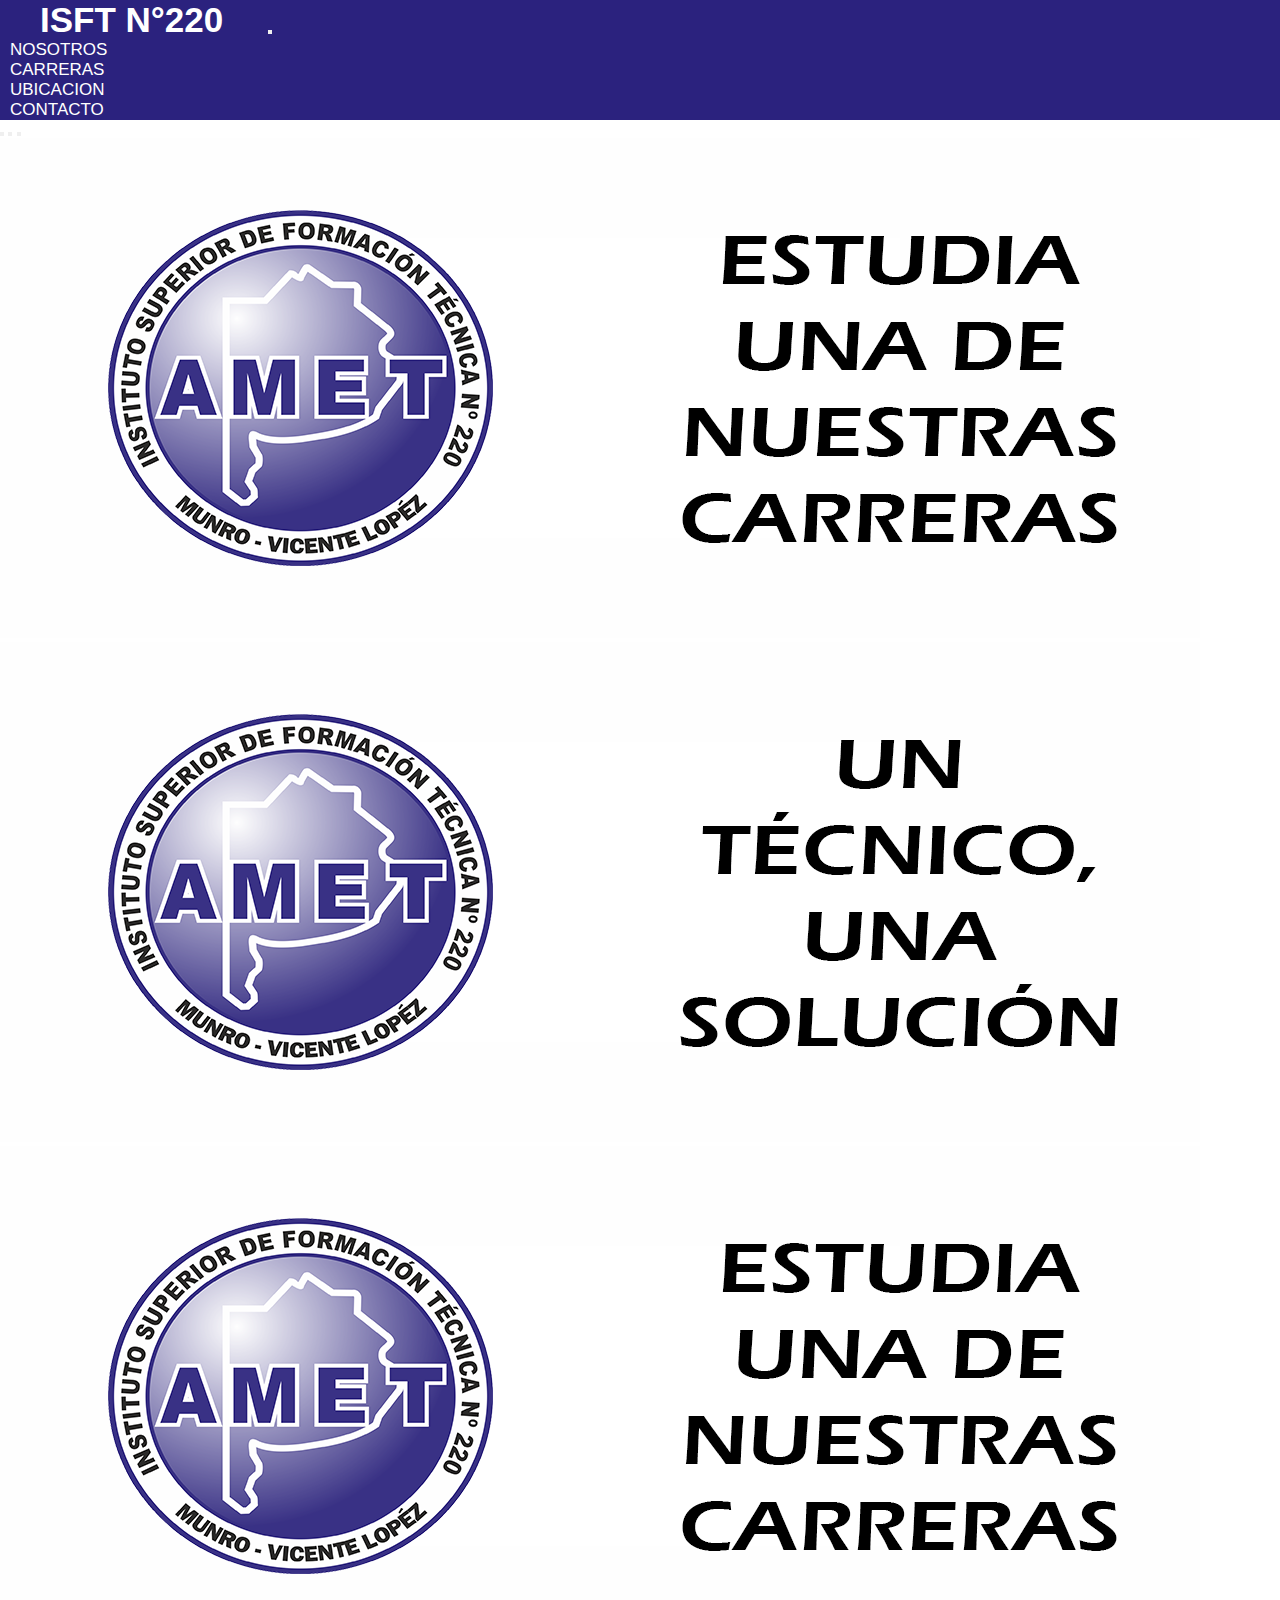
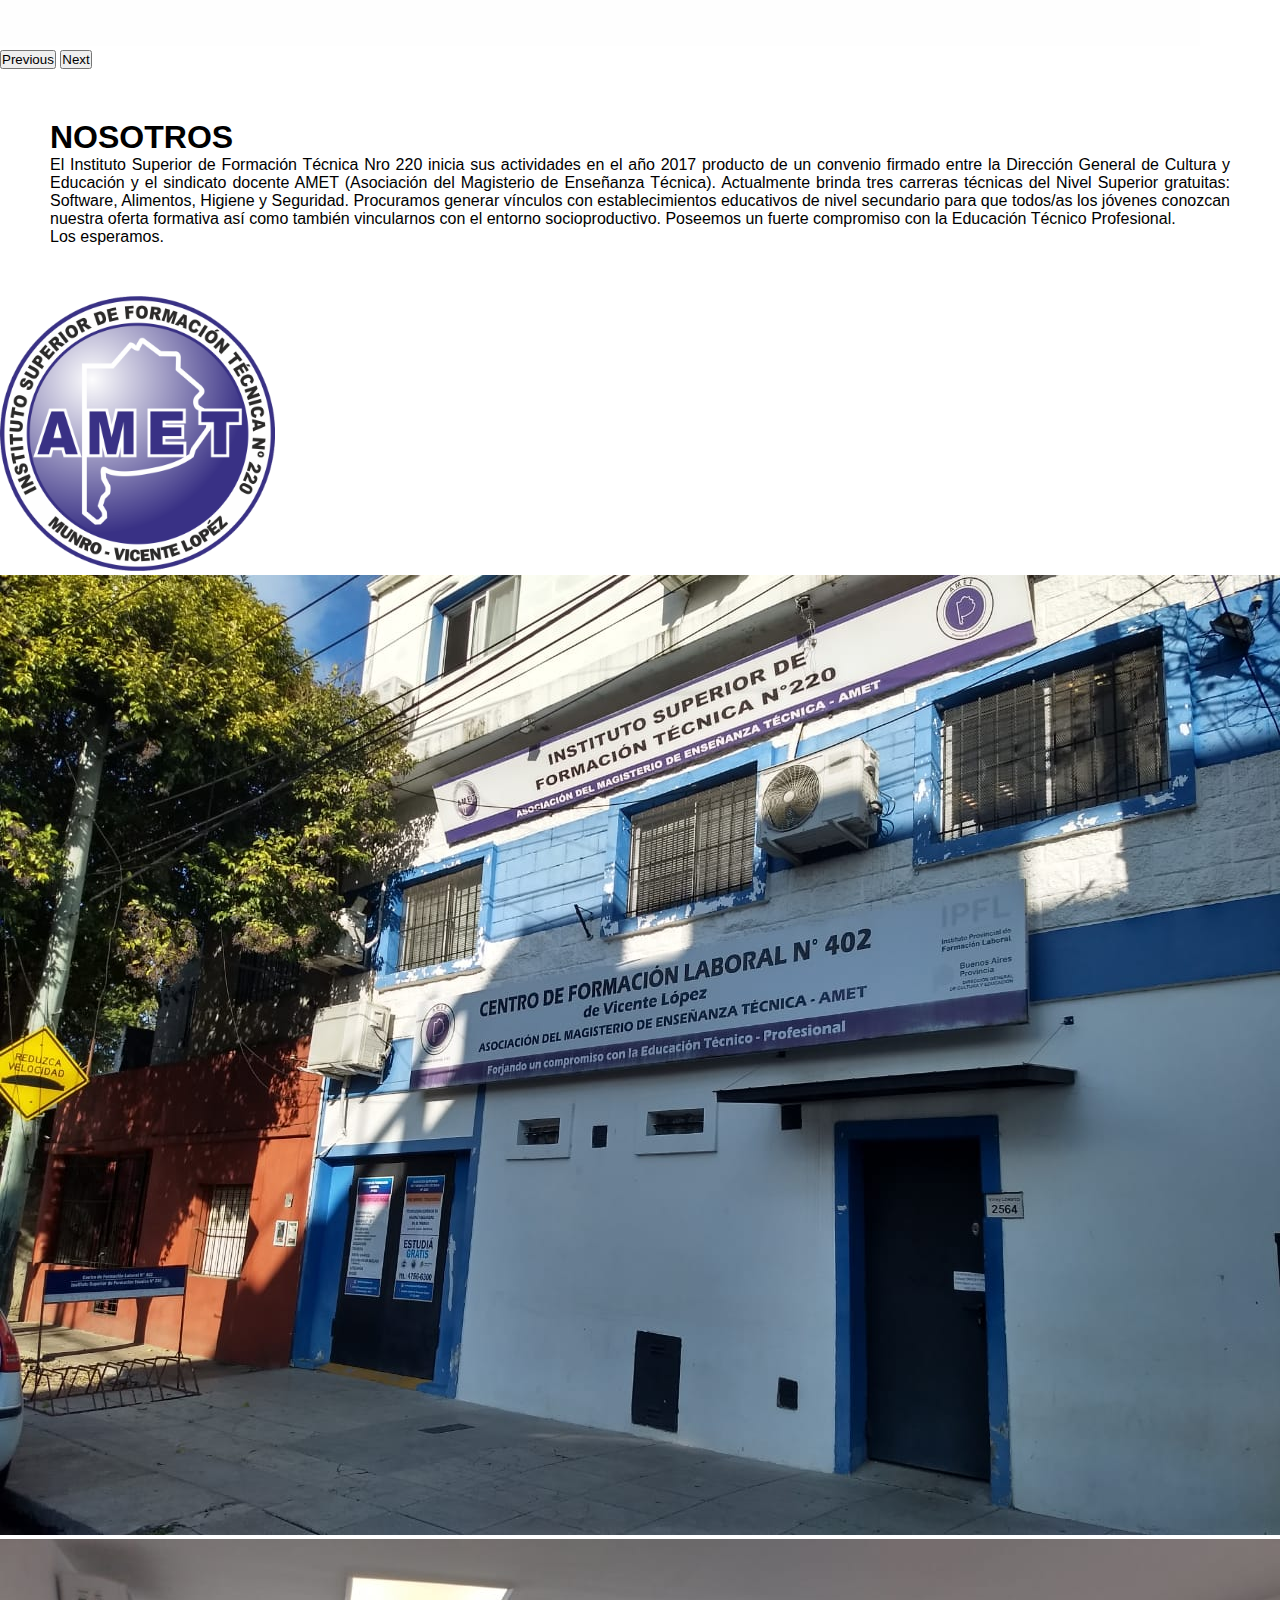
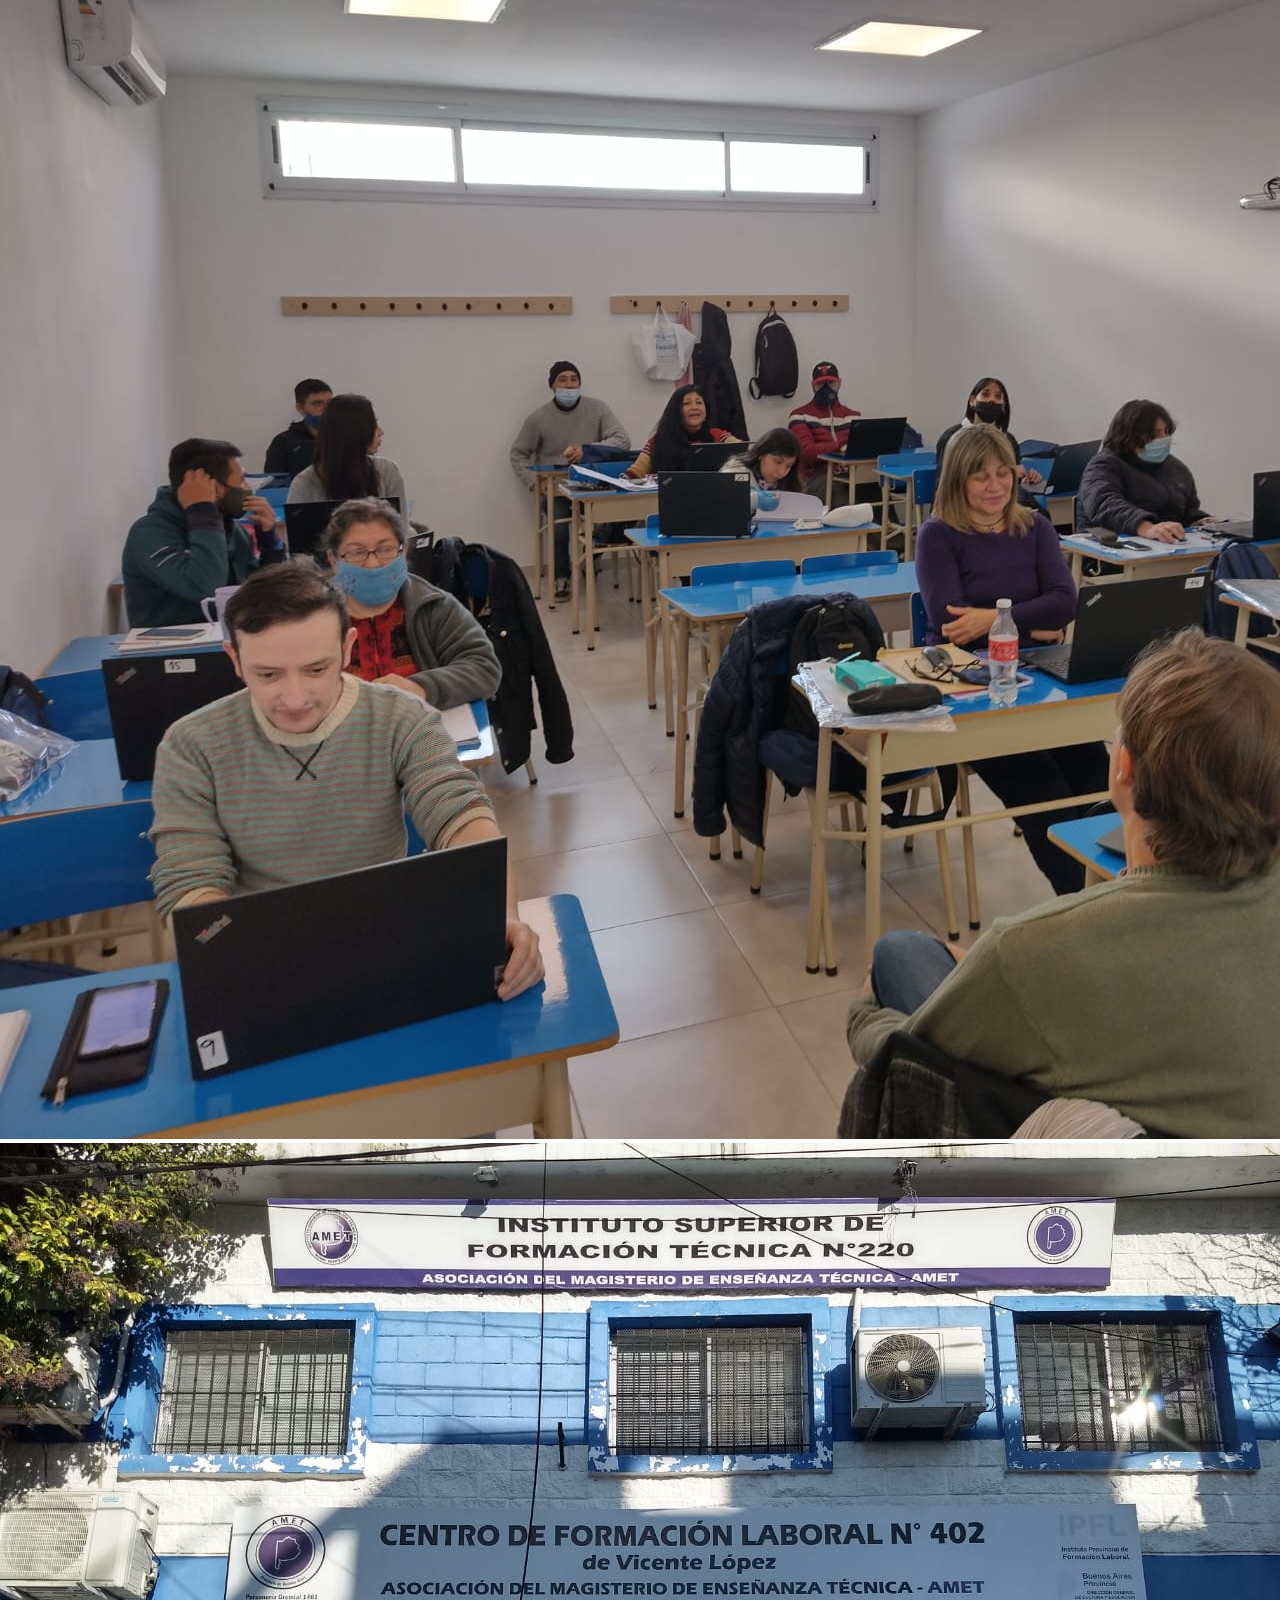
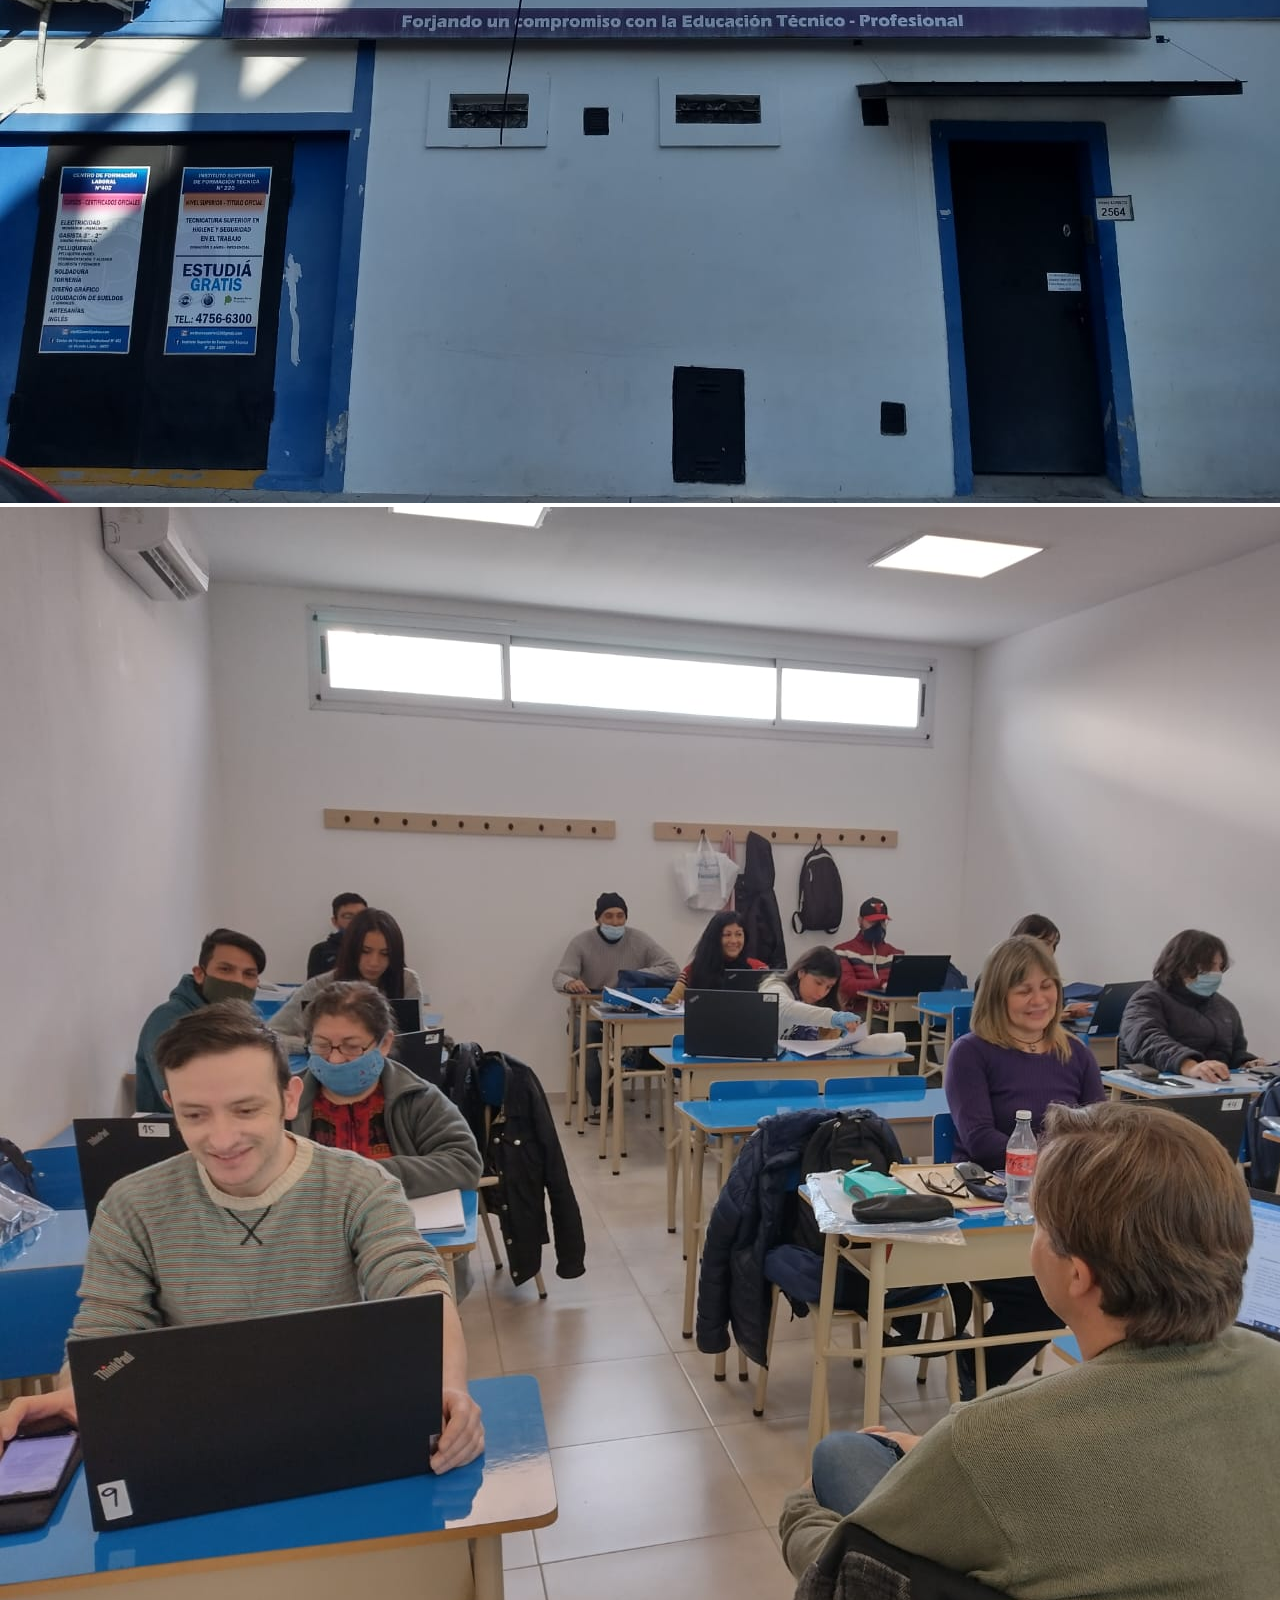
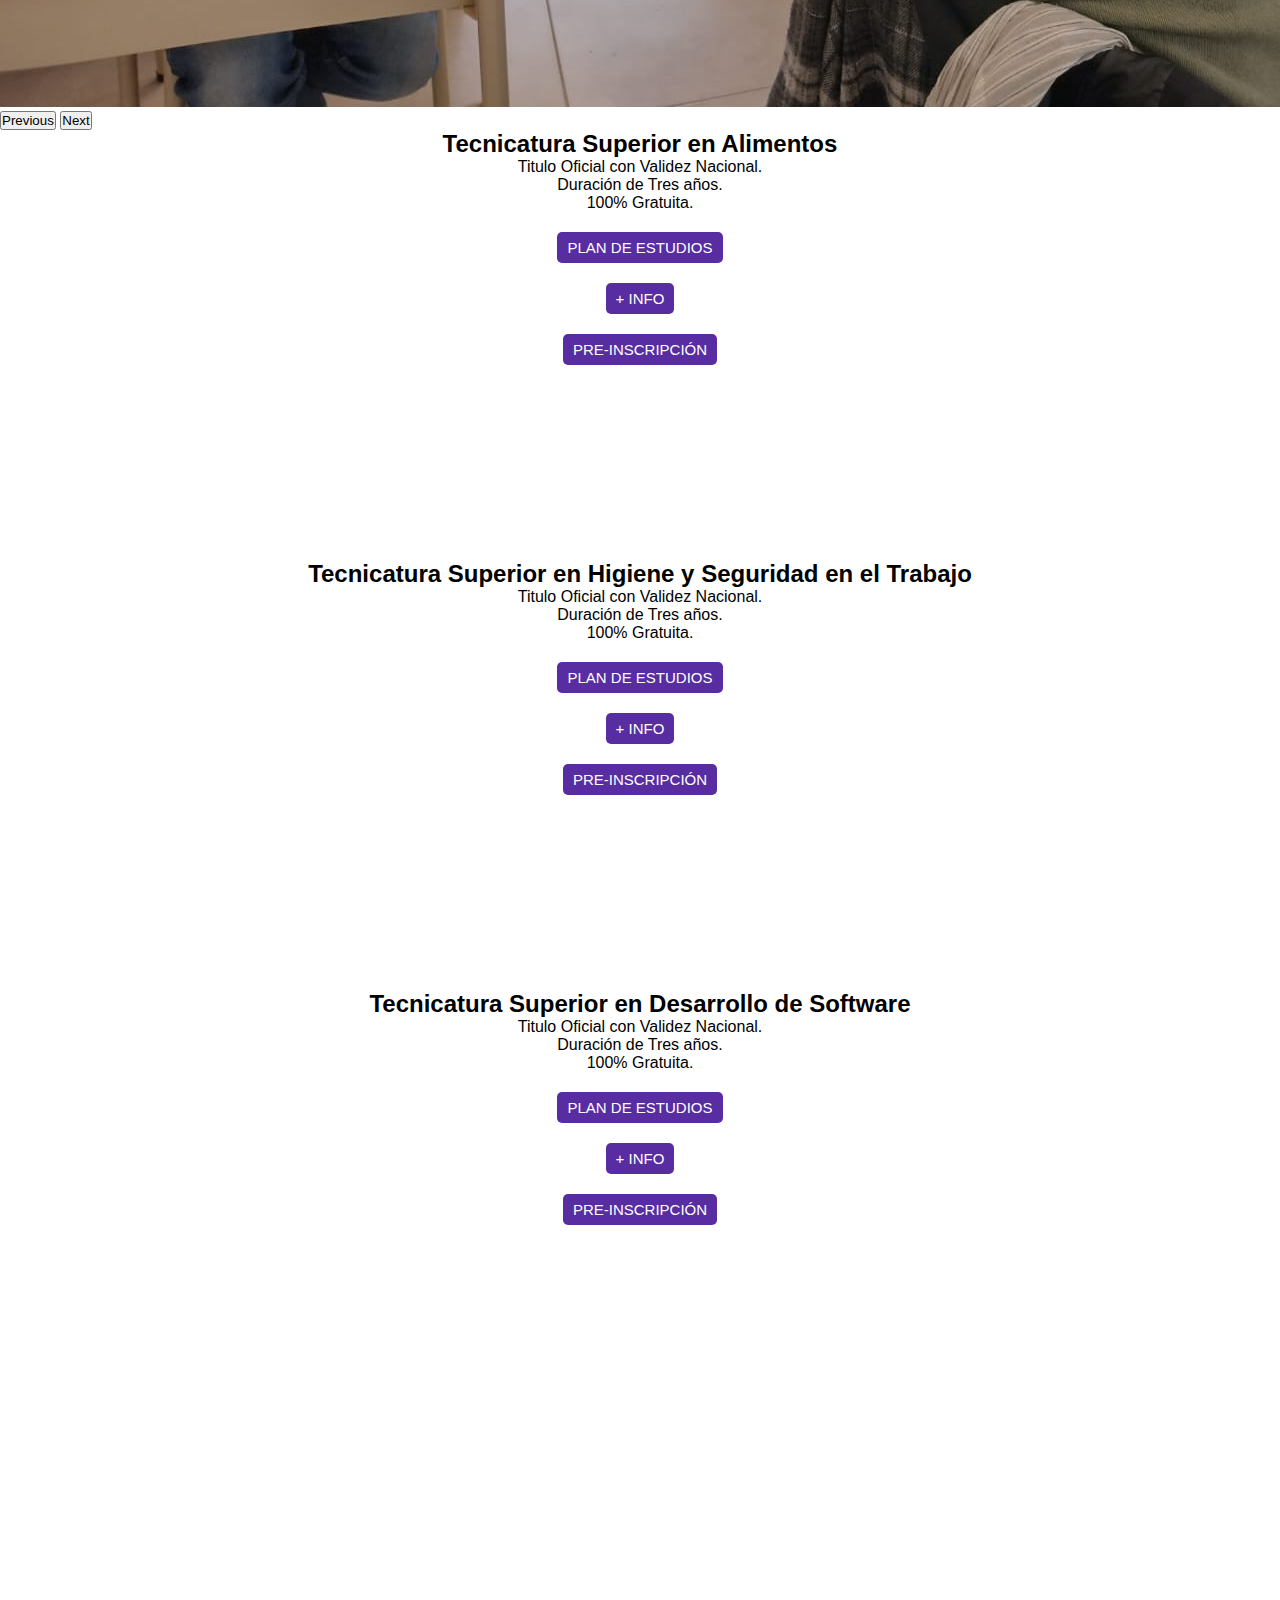
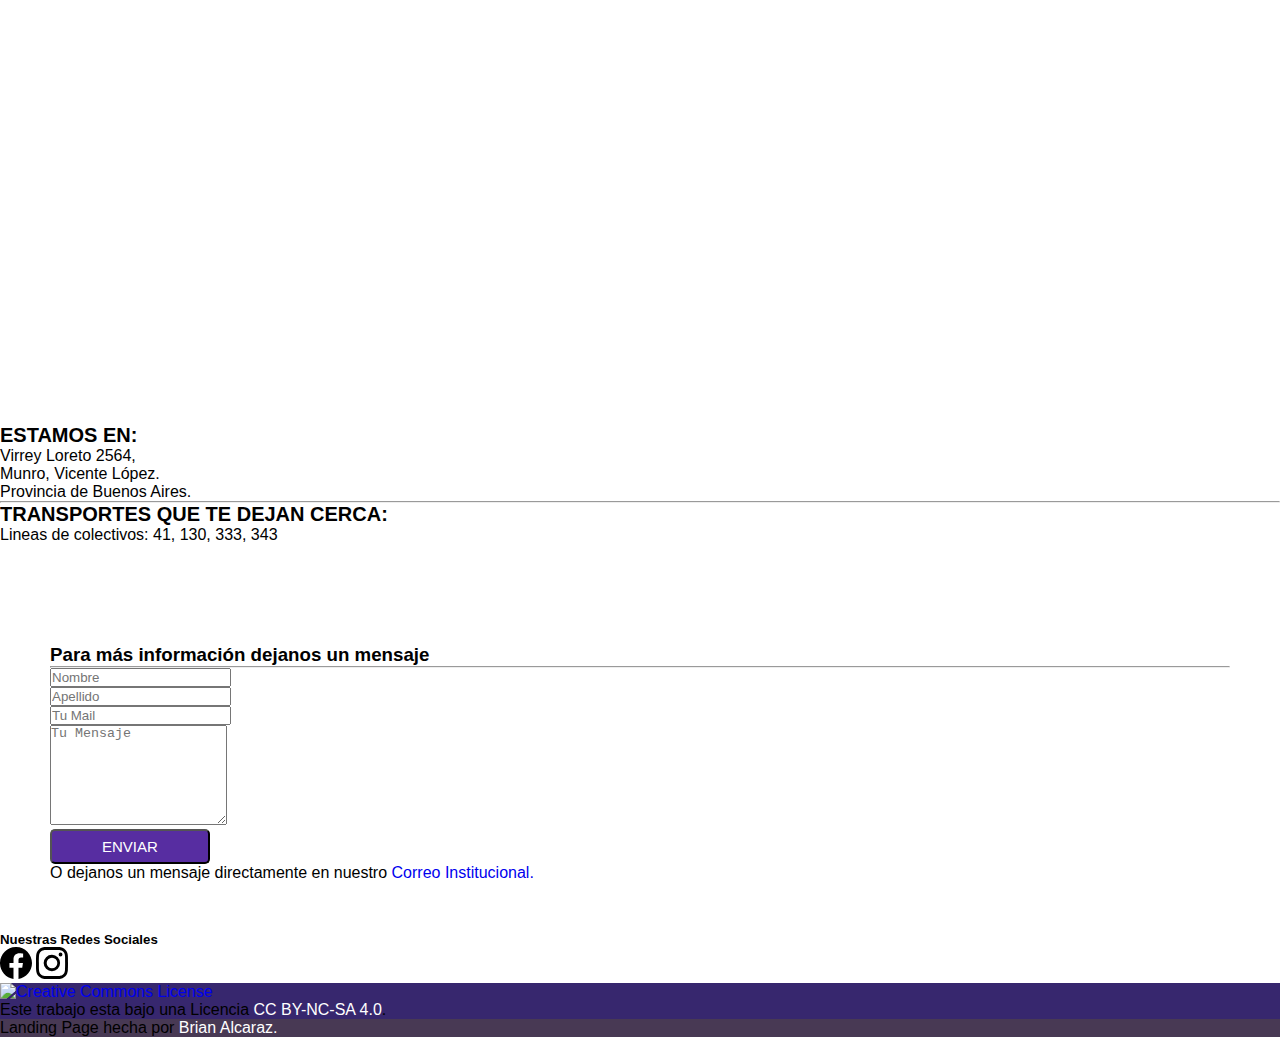
==== index.html @ 36ee2841 "sub paginas creadas para cada materia" ====
<!DOCTYPE html>
<html lang="en">
<head>
    <meta charset="UTF-8">
    <meta http-equiv="X-UA-Compatible" content="IE=edge">
    <meta name="viewport" content="width=device-width, initial-scale=1.0">
    <meta name="description" content="Bienvenido al Instituto Superior de Formación Técnica N°220 - Carreras terciarias, títulos con validez nacional"/>
    <title>ISFT N°220</title>
    <link rel="stylesheet" href="https://cdn.jsdelivr.net/npm/bootstrap-icons@1.5.0/font/bootstrap-icons.css">
    <link rel="stylesheet" href="https://cdn.jsdelivr.net/npm/bootstrap@5.0.2/dist/css/bootstrap.min.css" integrity="sha384-EVSTQN3/azprG1Anm3QDgpJLIm9Nao0Yz1ztcQTwFspd3yD65VohhpuuCOmLASjC" crossorigin="anonymous">
    <link rel="preload" href="css/style.css" as="style">
    <link rel="stylesheet" href="css/style.css">
</head>
<body>
  <!-- NAVBAR -->
  <nav class="navbar sticky-top navbar-expand-lg navbar-light navbar-color">
    <div class="container-fluid">
      <a class="color-brand" href="#">isft n°220</a>
      <button class="navbar-toggler" type="button" data-bs-toggle="collapse" data-bs-target="#navbarNav" aria-controls="navbarNav" aria-expanded="false" aria-label="Toggle navigation">
        <span class="navbar-toggler-icon"></span>
      </button>
      <div class="collapse navbar-collapse" id="navbarNav">
        <ul class="navbar-nav ms-auto text-center">
          <li class="nav-item">
            <a class="btn-nav" href="#nosotros">Nosotros</a>
          </li>
          <li class="nav-item">
            <a class="btn-nav" href="#carreras">Carreras</a>
          </li>
          <li class="nav-item">
            <a class="btn-nav" href="#ubicacion">Ubicacion</a>
          </li>
          <li class="nav-item">
            <a class="btn-nav" href="#contacto">Contacto</a>
          </li>
        </ul>
      </div>
    </div>
  </nav>
  <!-- FIN NAVBAR -->
  <!-- CARRUSEL -->
  <div id="carouselExampleIndicators" class="carousel slide" data-bs-ride="carousel">
    <div class="carousel-indicators">
      <button type="button" data-bs-target="#carouselExampleIndicators" data-bs-slide-to="0" class="active" aria-current="true" aria-label="Slide 1"></button>
      <button type="button" data-bs-target="#carouselExampleIndicators" data-bs-slide-to="1" aria-label="Slide 2"></button>
      <button type="button" data-bs-target="#carouselExampleIndicators" data-bs-slide-to="2" aria-label="Slide 3"></button>
    </div>
    <div class="carousel-inner">
      <div class="carousel-item active">
        <img src="img/hero1.webp" class="d-block w-100" alt="Banner Institucional - ISFT N°220">
      </div>
      <div class="carousel-item">
        <img src="img/hero2.webp" class="d-block w-100"  alt="Banner Institucional - ISFT N°220">
      </div>
      <div class="carousel-item">
        <img src="img/hero1.webp" class="d-block w-100" alt="Banner Institucional - ISFT N°220">
      </div>
    </div>
    <button class="carousel-control-prev" type="button" data-bs-target="#carouselExampleIndicators" data-bs-slide="prev">
      <span class="carousel-control-prev-icon" aria-hidden="true"></span>
      <span class="visually-hidden">Previous</span>
    </button>
    <button class="carousel-control-next" type="button" data-bs-target="#carouselExampleIndicators" data-bs-slide="next">
      <span class="carousel-control-next-icon" aria-hidden="true"></span>
      <span class="visually-hidden">Next</span>
    </button>
  </div>
  <!-- FIN CARRUSEL -->
  <main>
    <!-- NOSOTROS -->
    <div class="container-fluid">
      <section id="nosotros" class="row align-items-center min-vh-100">
        <div class="col-md-7 centrar">
          <div>
            <h1 class="titulo-nosotros pt-4">Nosotros</h1>
            <p class="text-justify">El Instituto Superior de Formación Técnica Nro 220 inicia sus actividades en el año 2017 producto de un convenio firmado entre la Dirección General de Cultura y Educación y el sindicato docente AMET (Asociación del Magisterio de Enseñanza Técnica). Actualmente brinda tres carreras técnicas del Nivel Superior gratuitas: Software, Alimentos, Higiene y Seguridad. Procuramos generar vínculos con establecimientos educativos de nivel secundario para que todos/as los jóvenes conozcan nuestra oferta formativa así como también vincularnos con el entorno socioproductivo. Poseemos un fuerte compromiso con la Educación Técnico Profesional.
            </p>
            <p>Los esperamos.</p>
          </div>
        </div>
        <div class="col-md-5 pt-5 pb-5 text-center">
          <img src="img/logo.png" width="275" height="275" alt="Logo Institucional">
        </div>
      </section>
    </div>
    <!-- FIN NOSOTROS -->
    <!-- CARRUSEL DE IMAGENES DEL INSTITUTO -->
    <div id="carouselExampleFade" class="carousel slide carousel-fade" data-bs-ride="carousel" data-bs-interval="3000">
      <div class="carousel-inner">
        <div class="carousel-item active" data-bs-interval="3200">
          <img src="img/foto9.jpeg" class="d-block w-100" alt="ISFT N°220 - Edificio Institucional">
        </div>
        <div class="carousel-item">
          <img src="img/foto3.jpeg" class="d-block w-100" alt="ISFT N°220 - Edificio Institucional">
        </div>
        <div class="carousel-item">
          <img src="img/foto8.jpeg" class="d-block w-100" alt="ISFT N°220 - Edificio Institucional">
        </div>
        <div class="carousel-item">
          <img src="img/foto1.jpeg" class="d-block w-100" alt="ISFT N°220 - Edificio Institucional">
        </div>
      </div>
      <button class="carousel-control-prev" type="button" data-bs-target="#carouselExampleFade" data-bs-slide="prev">
        <span class="carousel-control-prev-icon" aria-hidden="true"></span>
        <span class="visually-hidden">Previous</span>
      </button>
      <button class="carousel-control-next" type="button" data-bs-target="#carouselExampleFade" data-bs-slide="next">
        <span class="carousel-control-next-icon" aria-hidden="true"></span>
        <span class="visually-hidden">Next</span>
      </button>
    </div>
    <!-- FIN DEL CARRUSEL DE IMAGENES DEL INSTITUTO -->

    <!-- CARRERAS -->
    <div class="container-fluid">
      <section id="carreras" class="alienacion row min-vh-100">
        <div class="row align-items-center">
          <div class="col-sm-4">
            <div class="card text-center shadow">
              <div class="card-body alineacion2">
                <h2 class="card-title">Tecnicatura Superior en Alimentos</h2>
                <ul class="card-text descripcion">
                  <li>Titulo Oficial con Validez Nacional.</li>
                  <li>Duración de Tres años.</li>
                  <li>100% Gratuita.</li>
                </ul>
                <a href="doc/alimentos.pdf" class="btn-carreras" target="_blank">Plan de Estudios</a>
                <a href="pages/alimentos.html" class="btn-carreras" target="_blank">+ info</a>
                <a href="https://forms.gle/zB4EzmYTBBRDWTrn8" class="btn-carreras" target="_blank">Pre-Inscripción</a>
              </div>
            </div>
          </div>
          <div class="col-sm-4">
            <div class="card text-center shadow">
              <div class="card-body alineacion2">
                <h2 class="card-title">Tecnicatura Superior en Higiene y Seguridad en el Trabajo</h2>
                <ul class="card-text descripcion">
                  <li>Titulo Oficial con Validez Nacional.</li>
                  <li>Duración de Tres años.</li>
                  <li>100% Gratuita.</li>
                </ul>
                <a href="doc/seguridad.pdf" class="btn-carreras" target="_blank">Plan de Estudios</a>
                <a href="pages/seguridad.html" class="btn-carreras" target="_blank">+ info</a>
                <a href="https://forms.gle/zB4EzmYTBBRDWTrn8" class="btn-carreras" target="_blank">Pre-Inscripción</a>
              </div>
            </div>
          </div>
          <div class="col-sm-4">
            <div class="card text-center shadow">
              <div class="card-body alineacion2">
                <h2 class="card-title">Tecnicatura Superior en Desarrollo de Software</h2>
                <ul class="card-text descripcion">
                  <li>Titulo Oficial con Validez Nacional.</li>
                  <li>Duración de Tres años.</li>
                  <li>100% Gratuita.</li>
                </ul>
                <a href="doc/software.pdf" class="btn-carreras" target="_blank">Plan de Estudios</a>
                <a href="pages/desarrollo.html" class="btn-carreras" target="_blank">+ info</a>
                <a href="https://forms.gle/zB4EzmYTBBRDWTrn8" class="btn-carreras" target="_blank">Pre-Inscripción</a>
              </div>
            </div>
          </div>
        </div>
      </section>
    </div>
    <!-- FIN CARRERAS -->
    <!-- UBICACION -->
    <div class="container-fluid">
      <section id="ubicacion" class="row pt-5 align-items-center min-vh-100">
        <div class="col-sm-6 pt-5 text-center">
          <iframe class="google-map" src="https://www.google.com/maps/embed?pb=!1m18!1m12!1m3!1d3286.551656651717!2d-58.539386785275106!3d-34.539585361613604!2m3!1f0!2f0!3f0!3m2!1i1024!2i768!4f13.1!3m3!1m2!1s0x95bcb0b47f5ad31d%3A0x35caf55ae871675c!2sVirrey%20Loreto%202564%2C%20B1606DQH%20Munro%2C%20Provincia%20de%20Buenos%20Aires!5e0!3m2!1ses!2sar!4v1628743293452!5m2!1ses!2sar" width="90%" height="600" style="border:0;" allowfullscreen="" loading="lazy"></iframe>
        </div>
        <div class="col-sm-6 p-5">
          <h2 class="titulo-mapa">Estamos en:</h2>
            <p>Virrey Loreto 2564,</p>
            <p>Munro, Vicente López.</p>
            <p>Provincia de Buenos Aires.</p>
            <hr>
            <h2 class="titulo-mapa">Transportes que te dejan cerca:</h2>
            <p>Lineas de colectivos: 41, 130, 333, 343</p>
        </div>
      </section>
    </div>
    <!-- FIN UBICACION -->
    <!-- CONTACTO -->
    <section class="container-fluid pt-5">
        <form id="contacto" action="https://formsubmit.co/cursosgratisaprovechen@gmail.com" method="POST" class="row g-3 centrar">
          <input type="hidden" name="_subject" value="¡Mensaje Nuevo!">
          <h3 class="text-center titulo-contacto">Para más información dejanos un mensaje</h3>
          <hr>
          <div class="col-md-6">
            <input type="text" name="nombre" id="nombre" placeholder="Nombre" class="form-control" required pattern="[a-zA-Z]+" title="Ingresa solamente letras en minúsculas o mayúsculas">
          </div>
          <div class="col-md-6">
            <input type="text" name="apellido" id="apellido" placeholder="Apellido" class="form-control" required pattern="[a-zA-Z]+" title="Ingresa solamente letras en minúsculas o mayúsculas">
          </div>
          <div class="col-12">
            <input type="email" name="mail" id="mail" placeholder="Tu Mail" class="form-control" required>
          </div>
          <input type="hidden" name="_next" value="https://instituto220.netlify.app/pages/gracias.html">
          <div>
            <textarea class="form-control" name="mensaje" id="mensaje" style="height: 100px" placeholder="Tu Mensaje" required></textarea>
          </div>
          <input type="hidden" name="_template" value="box">
          <div class="col-12">
            <button type="submit" class="btn btn-contacto">Enviar</button>
          </div>
          <div><p>O dejanos un mensaje directamente en nuestro <a href="https://mail.google.com/mail/?view=cm&fs=1&tf=1&to=institutosuperior220@gmail.com" target="_blank">Correo Institucional.</a></p></div>
        </form>
    </section>
    <!-- FIN CONTACTO -->
  </main>
  <!-- FOOTER -->
  <footer>
    <div class="container">
      <!-- REDES SOCIALES -->
      <section class="mt-5 mb-5 text-center">
          <h5>Nuestras Redes Sociales</h5>
          <!-- FACEBOOK -->
          <a href="https://es-la.facebook.com/isft220/" target="_blank" data-bs-toggle="tooltip" data-bs-placement="top" title="Facebook"><svg width="32" height="32" class="bi bi-facebook"  viewBox="0 0 16 16">
          <path d="M16 8.049c0-4.446-3.582-8.05-8-8.05C3.58 0-.002 3.603-.002 8.05c0 4.017 2.926 7.347 6.75 7.951v-5.625h-2.03V8.05H6.75V6.275c0-2.017 1.195-3.131 3.022-3.131.876 0 1.791.157 1.791.157v1.98h-1.009c-.993 0-1.303.621-1.303 1.258v1.51h2.218l-.354 2.326H9.25V16c3.824-.604 6.75-3.934 6.75-7.951z"/>
          </svg></a>
          <!-- INSTAGRAM -->
          <a href="https://www.instagram.com/isft220/?hl=es" target="_blank" data-bs-toggle="tooltip" data-bs-placement="top" title="Instagram"><svg width="32" height="32" class="bi bi-instagram" viewBox="0 0 16 16">
          <path d="M8 0C5.829 0 5.556.01 4.703.048 3.85.088 3.269.222 2.76.42a3.917 3.917 0 0 0-1.417.923A3.927 3.927 0 0 0 .42 2.76C.222 3.268.087 3.85.048 4.7.01 5.555 0 5.827 0 8.001c0 2.172.01 2.444.048 3.297.04.852.174 1.433.372 1.942.205.526.478.972.923 1.417.444.445.89.719 1.416.923.51.198 1.09.333 1.942.372C5.555 15.99 5.827 16 8 16s2.444-.01 3.298-.048c.851-.04 1.434-.174 1.943-.372a3.916 3.916 0 0 0 1.416-.923c.445-.445.718-.891.923-1.417.197-.509.332-1.09.372-1.942C15.99 10.445 16 10.173 16 8s-.01-2.445-.048-3.299c-.04-.851-.175-1.433-.372-1.941a3.926 3.926 0 0 0-.923-1.417A3.911 3.911 0 0 0 13.24.42c-.51-.198-1.092-.333-1.943-.372C10.443.01 10.172 0 7.998 0h.003zm-.717 1.442h.718c2.136 0 2.389.007 3.232.046.78.035 1.204.166 1.486.275.373.145.64.319.92.599.28.28.453.546.598.92.11.281.24.705.275 1.485.039.843.047 1.096.047 3.231s-.008 2.389-.047 3.232c-.035.78-.166 1.203-.275 1.485a2.47 2.47 0 0 1-.599.919c-.28.28-.546.453-.92.598-.28.11-.704.24-1.485.276-.843.038-1.096.047-3.232.047s-2.39-.009-3.233-.047c-.78-.036-1.203-.166-1.485-.276a2.478 2.478 0 0 1-.92-.598 2.48 2.48 0 0 1-.6-.92c-.109-.281-.24-.705-.275-1.485-.038-.843-.046-1.096-.046-3.233 0-2.136.008-2.388.046-3.231.036-.78.166-1.204.276-1.486.145-.373.319-.64.599-.92.28-.28.546-.453.92-.598.282-.11.705-.24 1.485-.276.738-.034 1.024-.044 2.515-.045v.002zm4.988 1.328a.96.96 0 1 0 0 1.92.96.96 0 0 0 0-1.92zm-4.27 1.122a4.109 4.109 0 1 0 0 8.217 4.109 4.109 0 0 0 0-8.217zm0 1.441a2.667 2.667 0 1 1 0 5.334 2.667 2.667 0 0 1 0-5.334z"/>
          </svg></a>
      </section>
    </div>
    <div class="text-center text-white p-3" style="background-color: #37276e;">
      <a rel="license" href="http://creativecommons.org/licenses/by-nc-sa/4.0/"><img alt="Creative Commons License" style="border-width:0" src="https://i.creativecommons.org/l/by-nc-sa/4.0/88x31.png" /></a><br />Este trabajo esta bajo una Licencia <a rel="license" href="http://creativecommons.org/licenses/by-nc-sa/4.0/"><span class="color-github">CC BY-NC-SA 4.0</span></a>.
    </div>
    <div class="text-center text-white p-2" style="background-color: rgba(45, 28, 59, 0.87);">Landing Page hecha por <a href="https://github.com/HolasoyBrianxd" target="_blank"><span class="color-github">Brian Alcaraz.</span></a>
    </div>
  </footer>
  <!-- FIN FOOTER -->
<!-- <script src="js/bootstrap.bundle.min.js"></script> -->
<script src="https://cdn.jsdelivr.net/npm/bootstrap@5.0.2/dist/js/bootstrap.bundle.min.js" integrity="sha384-MrcW6ZMFYlzcLA8Nl+NtUVF0sA7MsXsP1UyJoMp4YLEuNSfAP+JcXn/tWtIaxVXM" crossorigin="anonymous"></script>
</body>
</html>
---- css/style.css ----
*{
    padding: 0;
    margin: 0;
    box-sizing: border-box;
}

a{
    text-decoration: none;
}
body{
    margin: 0;
    padding: 0;
    font-family: Arial, Helvetica, sans-serif;
}
/* NAVBAR */
.navbar-color{
    background-color:rgba(43, 34, 126, 1);
}
/* COLOR LINK NAVBAR */
.btn-nav{
    color: white;
    padding: 7px 10px;
    margin-right: 20px;
    border-radius: 3.5px;
    text-transform: uppercase;
    text-decoration: none;
    font-size: 17px;
}
.btn-nav:hover{
    color: white;
    background-color: #572da1;
    transition: .5s;
}
.color-brand{
    color: white;
    padding: 0px 40px;
    text-transform: uppercase;
    font-size: 35px;
    font-weight: bold;
    text-decoration: none;
}
.color-brand:hover{
    color: white !important;
    background-color:transparent;
}
/* BORDES DE BOTON HAMBURGUESA  */
.navbar-light
.navbar-toggler{
    color: rgb(0 0 0 / 0%);;
    border-color: rgb(0 0 0 / 0%);;
}
/* AJUSTE SECCION */
.centrar{
    padding: 50px 50px;
}
/* SECCION NOSOTROS */
.titulo-nosotros{
    text-transform: uppercase;
    font-weight: bold;
}
.text-justify{
    text-align: justify;
}
.fondo-nosotros{
    background-color: #DFDFDE;
}
/* SECCION CARRERAS */
.card{
    min-height: 430px;
}
.alineacion{
    display: flex;
}
.alineacion2{
    display: flex;
    flex-direction: column;
    align-items: center;
    align-content: center;
}
.descripcion{
    display: flex;
    flex-direction: column;
    list-style:none;
    padding: 0;
    margin: 0;
    align-items: center;
    align-content: center;
}
.btn-carreras{
    color: white;
    font-size: 15px;
    padding: 7px 10px;
    margin-top: 20px;
    background-color: #572da1;
    border-radius: 5px;
    text-transform: uppercase;
    text-decoration: none;
}
.btn-carreras:hover{
    color: white;
}
/* UBICACION */
.titulo-mapa{
    font-size: 20px;
    text-transform: uppercase;
    font-weight: bold;
}
/* CONTACTO */
.titulo-contacto{
    padding-top: 50px;
    padding-bottom: 0px;
}
.btn-contacto{
    color: white;
    font-size: 15px;
    padding: 7px 50px;
    background-color: #572da1;
    border-radius: 5px;
    text-transform: uppercase;
    text-decoration: none;
}
.btn-contacto:hover{
    color: white;
}
.color-github{
    color: white;
    text-decoration: none;
}
.color-github:hover{
    color:#7940df;
}

/* SUB PAGINAS */
.materias{
    display: flex;
    justify-content: center;
    align-items: center;
    width: 100%;
    max-width: 1200px;
}
---- css/style.css ----
*{
    padding: 0;
    margin: 0;
    box-sizing: border-box;
}

a{
    text-decoration: none;
}
body{
    margin: 0;
    padding: 0;
    font-family: Arial, Helvetica, sans-serif;
}
/* NAVBAR */
.navbar-color{
    background-color:rgba(43, 34, 126, 1);
}
/* COLOR LINK NAVBAR */
.btn-nav{
    color: white;
    padding: 7px 10px;
    margin-right: 20px;
    border-radius: 3.5px;
    text-transform: uppercase;
    text-decoration: none;
    font-size: 17px;
}
.btn-nav:hover{
    color: white;
    background-color: #572da1;
    transition: .5s;
}
.color-brand{
    color: white;
    padding: 0px 40px;
    text-transform: uppercase;
    font-size: 35px;
    font-weight: bold;
    text-decoration: none;
}
.color-brand:hover{
    color: white !important;
    background-color:transparent;
}
/* BORDES DE BOTON HAMBURGUESA  */
.navbar-light
.navbar-toggler{
    color: rgb(0 0 0 / 0%);;
    border-color: rgb(0 0 0 / 0%);;
}
/* AJUSTE SECCION */
.centrar{
    padding: 50px 50px;
}
/* SECCION NOSOTROS */
.titulo-nosotros{
    text-transform: uppercase;
    font-weight: bold;
}
.text-justify{
    text-align: justify;
}
.fondo-nosotros{
    background-color: #DFDFDE;
}
/* SECCION CARRERAS */
.card{
    min-height: 430px;
}
.alineacion{
    display: flex;
}
.alineacion2{
    display: flex;
    flex-direction: column;
    align-items: center;
    align-content: center;
}
.descripcion{
    display: flex;
    flex-direction: column;
    list-style:none;
    padding: 0;
    margin: 0;
    align-items: center;
    align-content: center;
}
.btn-carreras{
    color: white;
    font-size: 15px;
    padding: 7px 10px;
    margin-top: 20px;
    background-color: #572da1;
    border-radius: 5px;
    text-transform: uppercase;
    text-decoration: none;
}
.btn-carreras:hover{
    color: white;
}
/* UBICACION */
.titulo-mapa{
    font-size: 20px;
    text-transform: uppercase;
    font-weight: bold;
}
/* CONTACTO */
.titulo-contacto{
    padding-top: 50px;
    padding-bottom: 0px;
}
.btn-contacto{
    color: white;
    font-size: 15px;
    padding: 7px 50px;
    background-color: #572da1;
    border-radius: 5px;
    text-transform: uppercase;
    text-decoration: none;
}
.btn-contacto:hover{
    color: white;
}
.color-github{
    color: white;
    text-decoration: none;
}
.color-github:hover{
    color:#7940df;
}

/* SUB PAGINAS */
.materias{
    display: flex;
    justify-content: center;
    align-items: center;
    width: 100%;
    max-width: 1200px;
}
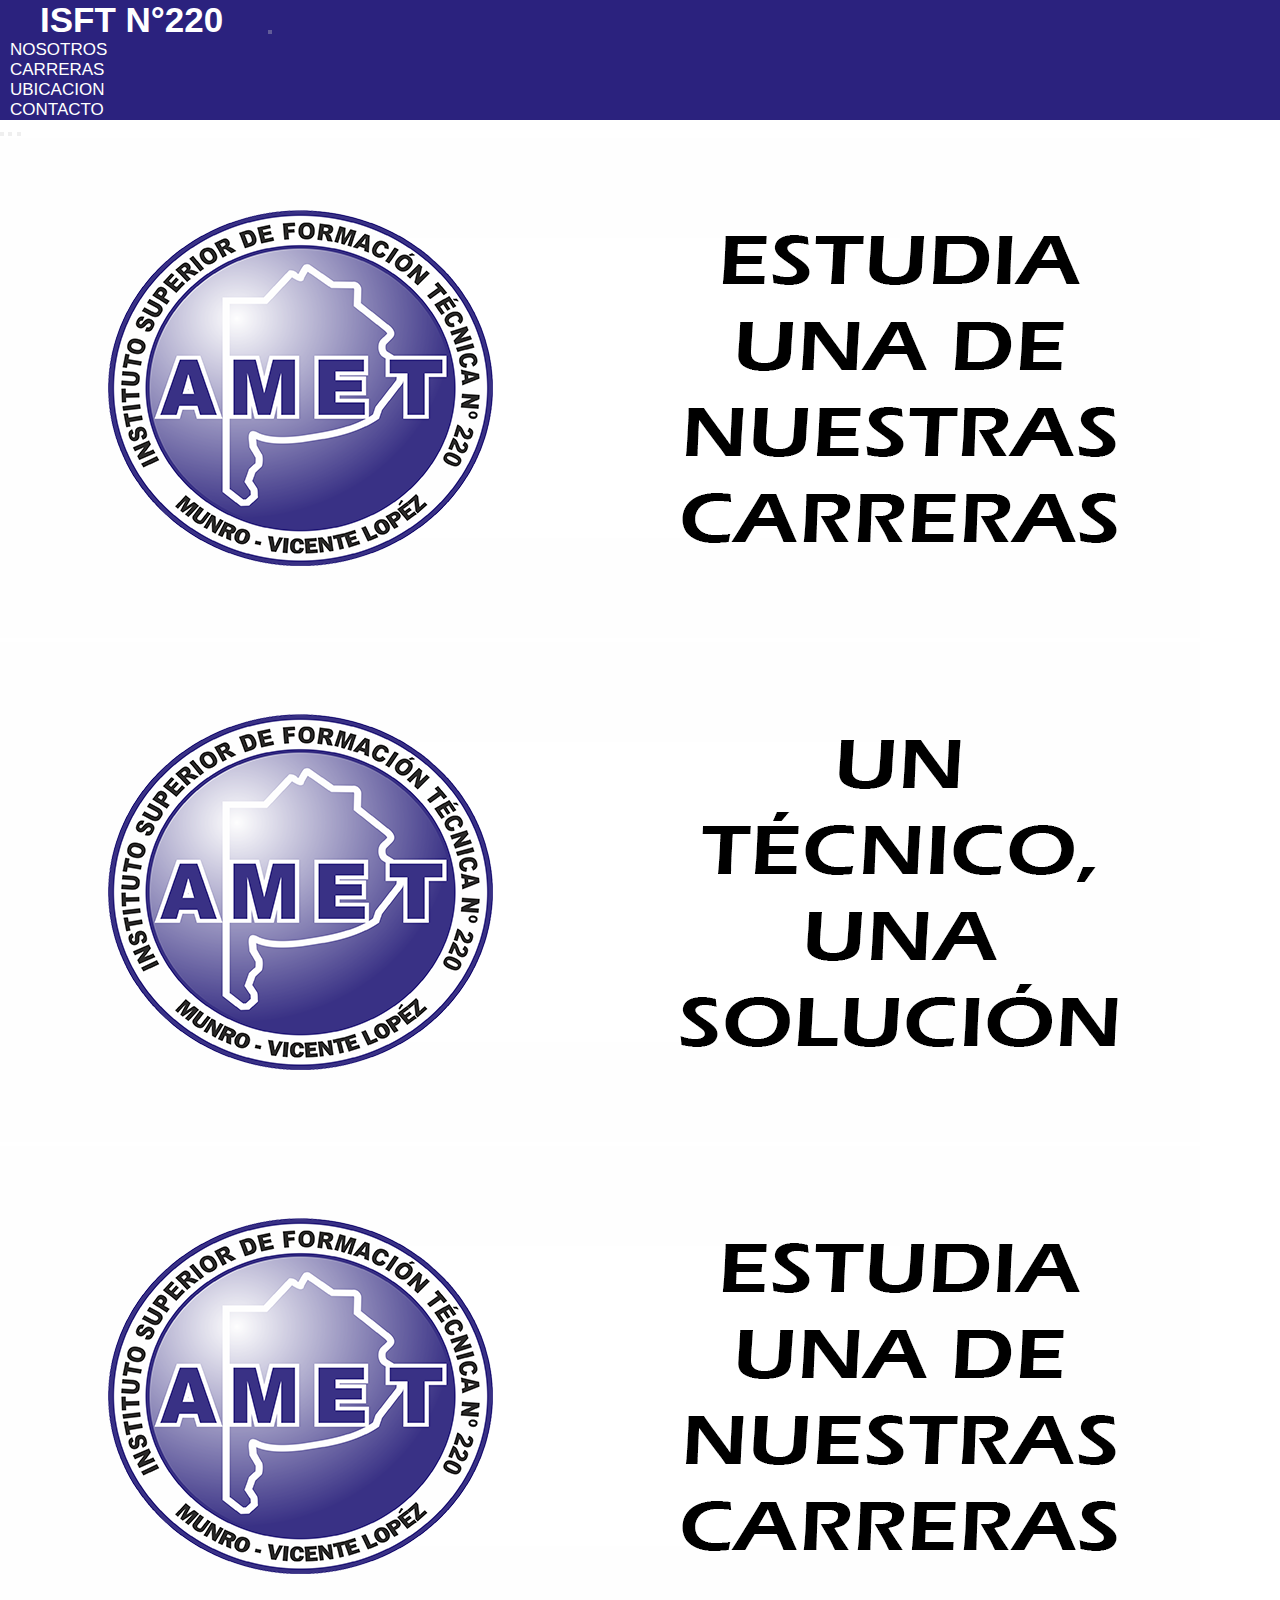
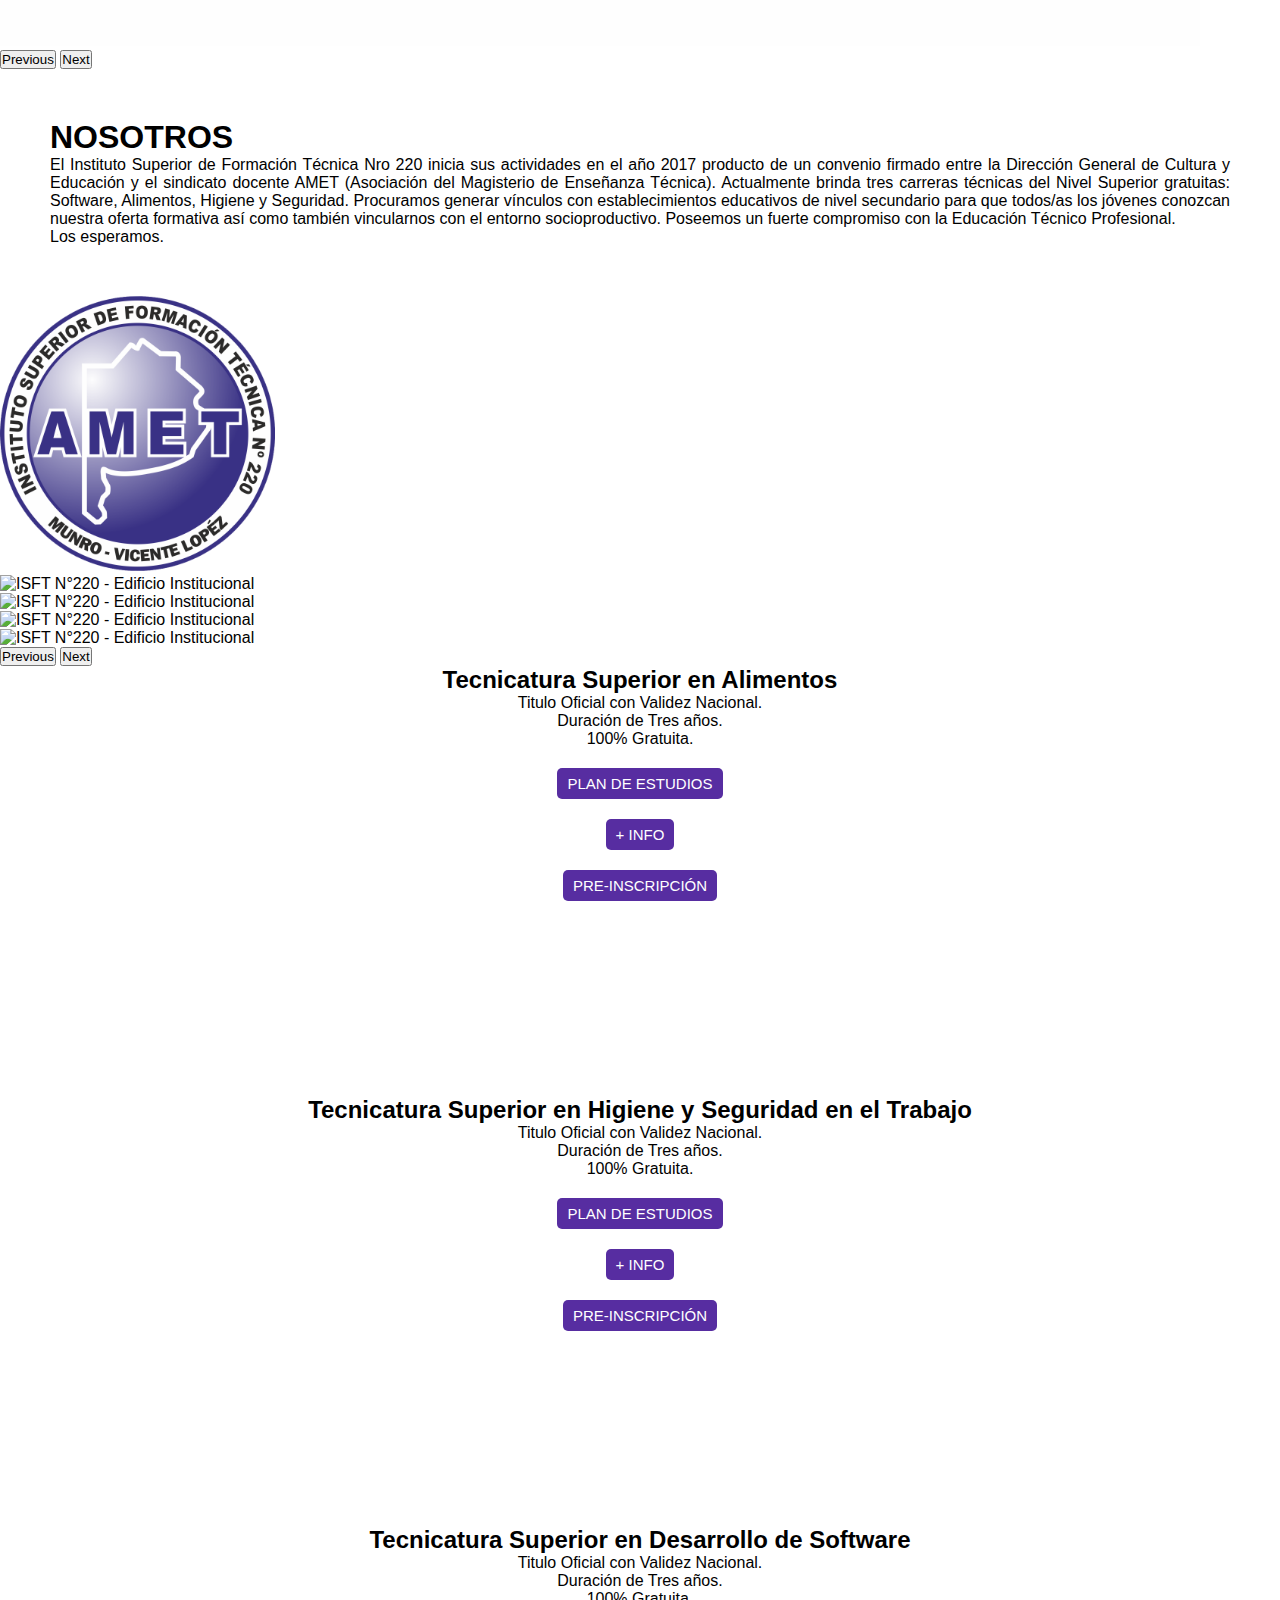
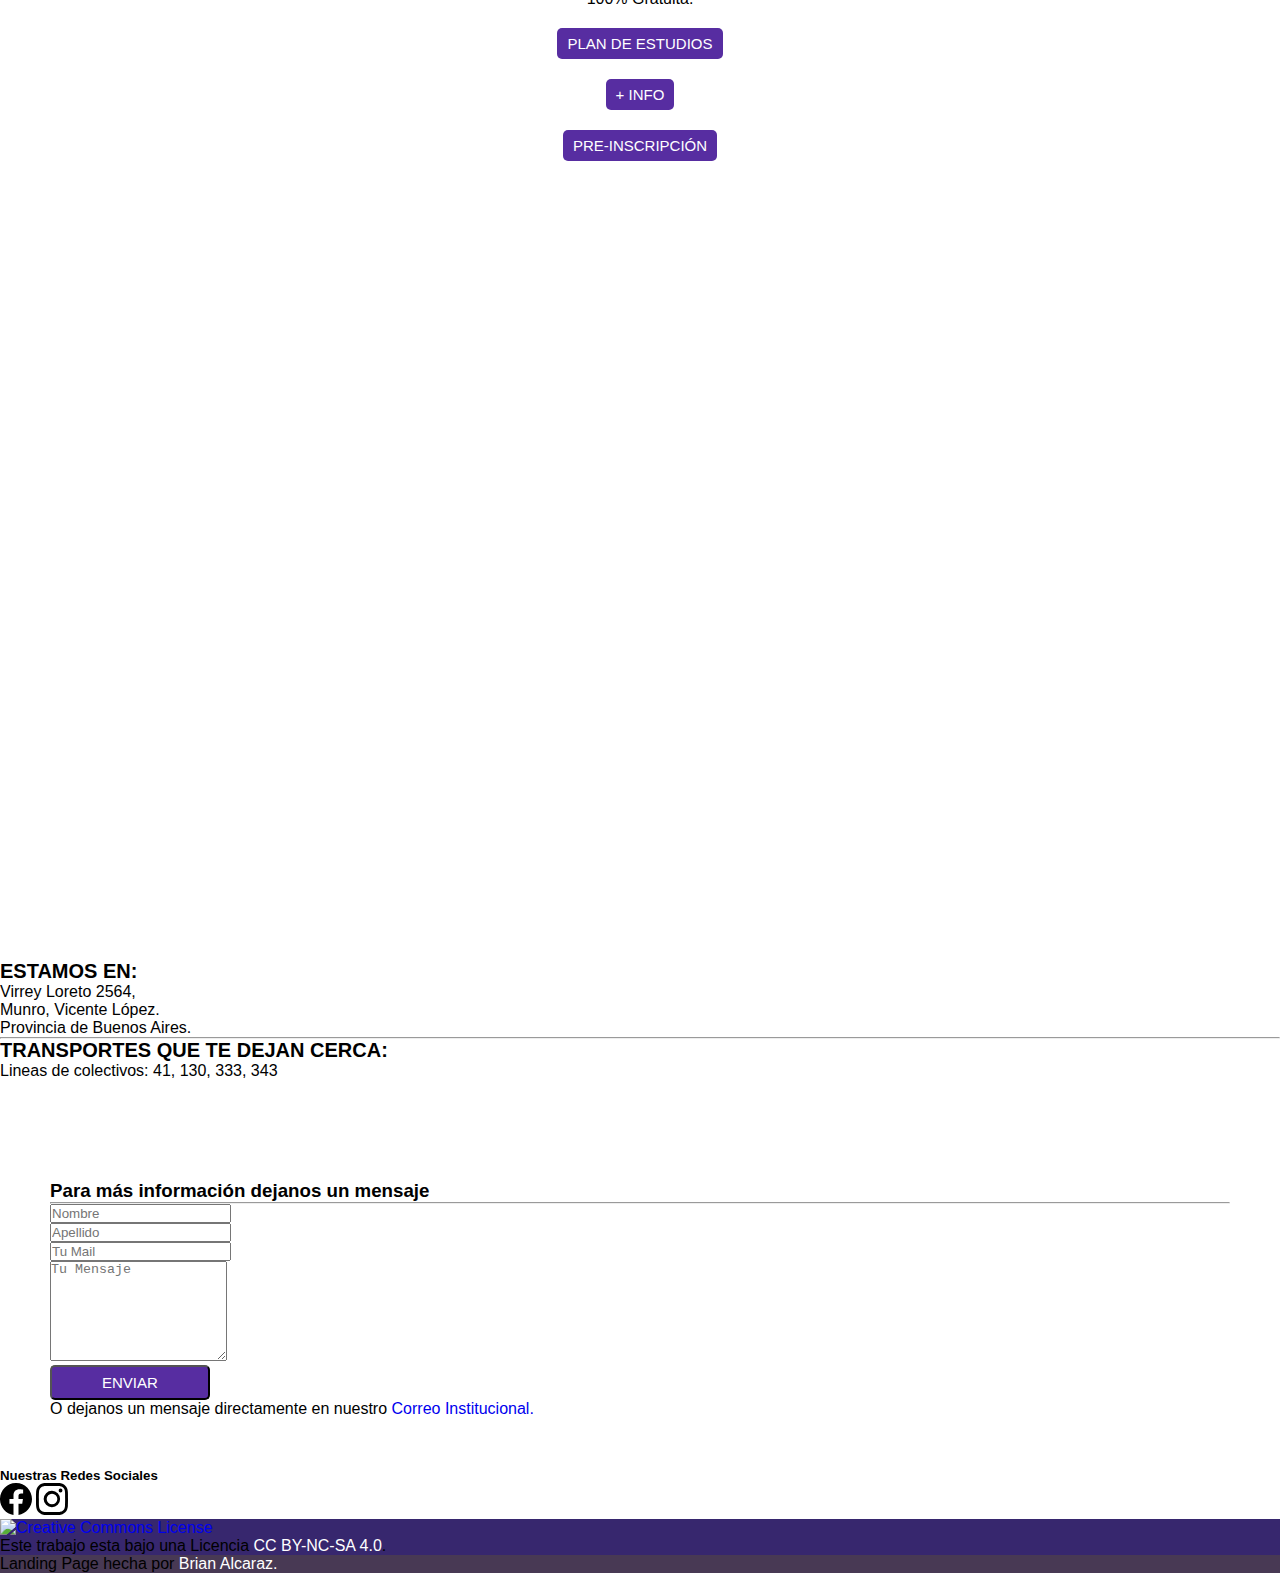
==== commit e3639a07: "arreglos del carrusel e imagenes y tablas de materias" ====
--- a/index.html
+++ b/index.html
@@ -233,7 +233,6 @@
     </div>
   </footer>
   <!-- FIN FOOTER -->
-<!-- <script src="js/bootstrap.bundle.min.js"></script> -->
 <script src="https://cdn.jsdelivr.net/npm/bootstrap@5.0.2/dist/js/bootstrap.bundle.min.js" integrity="sha384-MrcW6ZMFYlzcLA8Nl+NtUVF0sA7MsXsP1UyJoMp4YLEuNSfAP+JcXn/tWtIaxVXM" crossorigin="anonymous"></script>
 </body>
 </html>--- a/css/style.css
+++ b/css/style.css
@@ -46,9 +46,11 @@
 /* BORDES DE BOTON HAMBURGUESA  */
 .navbar-light
 .navbar-toggler{
-    color: rgb(0 0 0 / 0%);;
-    border-color: rgb(0 0 0 / 0%);;
+    color: rgba(0, 0, 0, 0);
+    border-color: rgba(0, 0, 0, 0);
+    background-color: #625c99;
 }
+
 /* AJUSTE SECCION */
 .centrar{
     padding: 50px 50px;
@@ -131,10 +133,27 @@
 }
 
 /* SUB PAGINAS */
-.materias{
-    display: flex;
-    justify-content: center;
-    align-items: center;
+.titulo-materias{
+    text-transform: uppercase;
+    font-weight: bold;
+    text-align: center;
+}
+table{
     width: 100%;
     max-width: 1200px;
 }
+table, th, td{
+    border: 1px solid black;
+    border-collapse: collapse;
+}
+th, td{
+    padding: 10px;
+}
+th, td{
+    text-align: center;
+}
+/* TABLA DE ALIMENTOS SEGUNDO AÑO */
+.orden2{
+    padding: 0;
+    margin: 0;
+}--- a/css/style.css
+++ b/css/style.css
@@ -46,9 +46,11 @@
 /* BORDES DE BOTON HAMBURGUESA  */
 .navbar-light
 .navbar-toggler{
-    color: rgb(0 0 0 / 0%);;
-    border-color: rgb(0 0 0 / 0%);;
+    color: rgba(0, 0, 0, 0);
+    border-color: rgba(0, 0, 0, 0);
+    background-color: #625c99;
 }
+
 /* AJUSTE SECCION */
 .centrar{
     padding: 50px 50px;
@@ -131,10 +133,27 @@
 }
 
 /* SUB PAGINAS */
-.materias{
-    display: flex;
-    justify-content: center;
-    align-items: center;
+.titulo-materias{
+    text-transform: uppercase;
+    font-weight: bold;
+    text-align: center;
+}
+table{
     width: 100%;
     max-width: 1200px;
 }
+table, th, td{
+    border: 1px solid black;
+    border-collapse: collapse;
+}
+th, td{
+    padding: 10px;
+}
+th, td{
+    text-align: center;
+}
+/* TABLA DE ALIMENTOS SEGUNDO AÑO */
+.orden2{
+    padding: 0;
+    margin: 0;
+}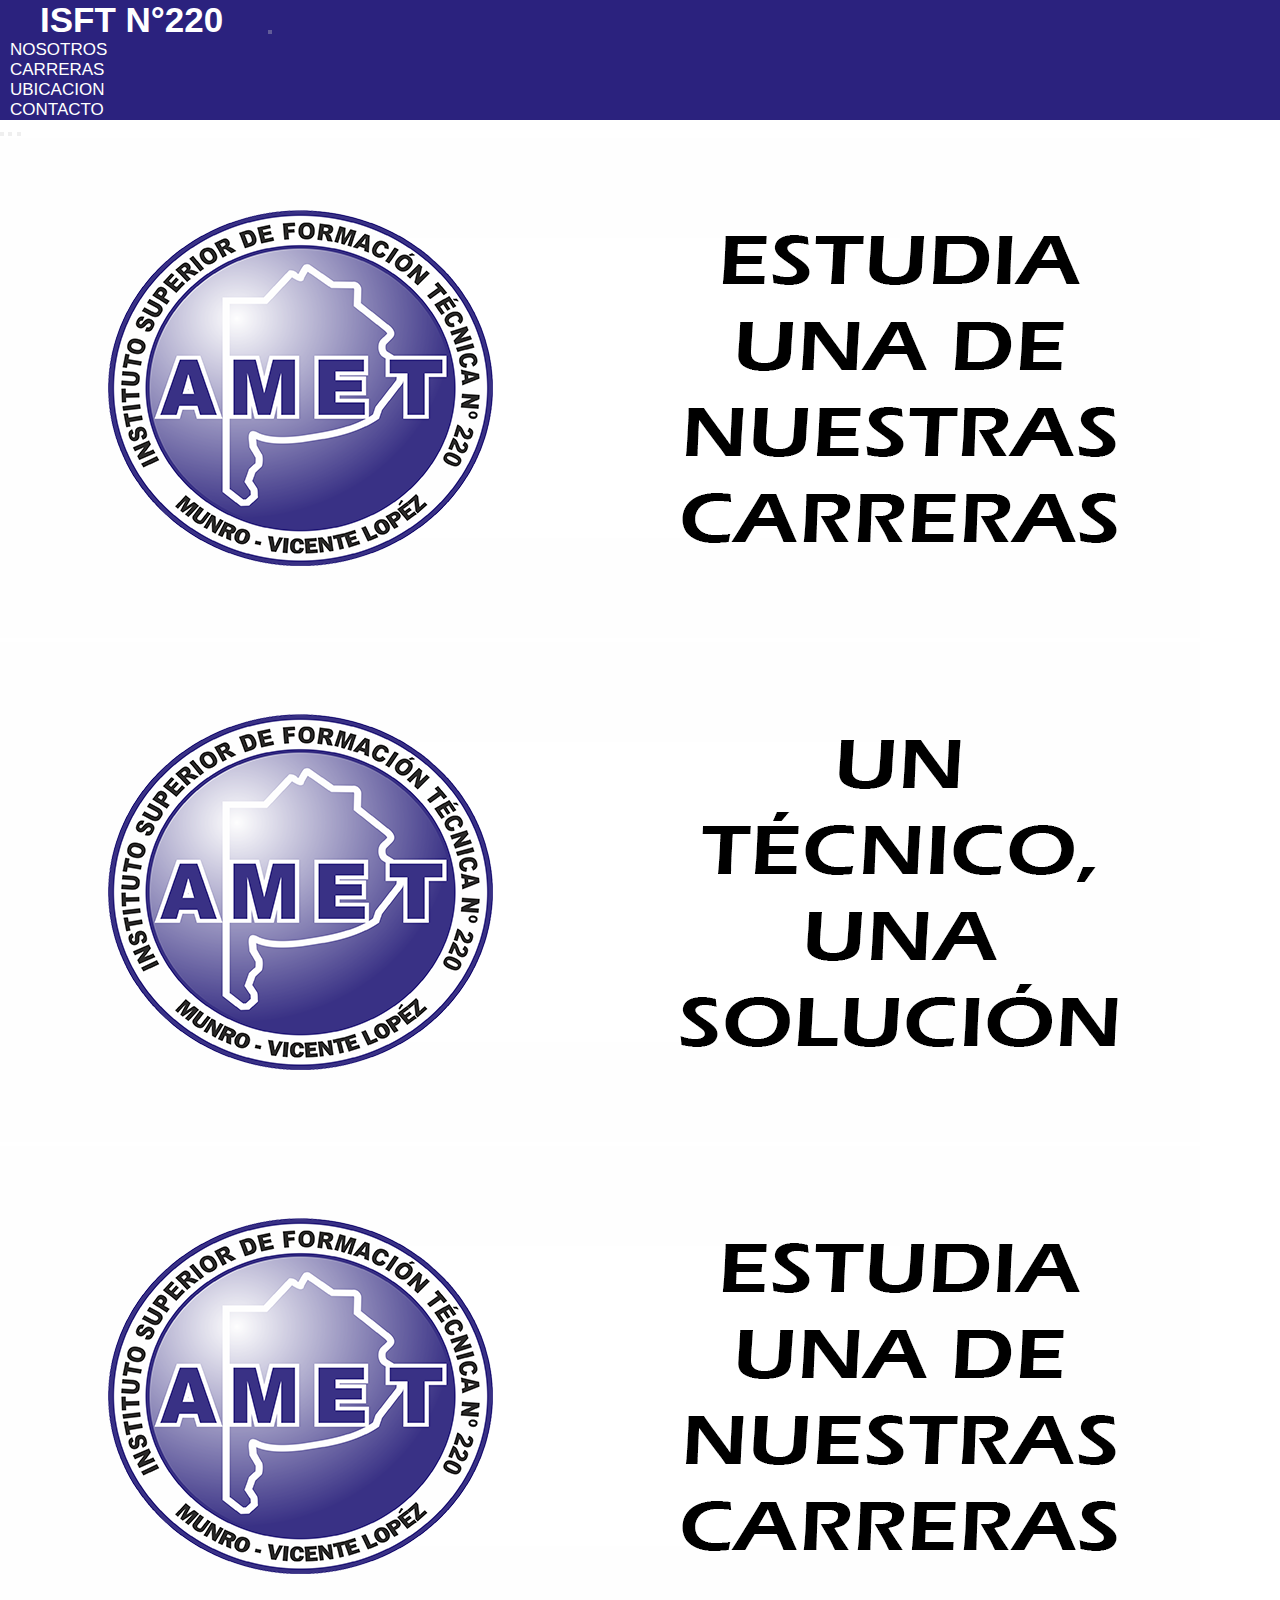
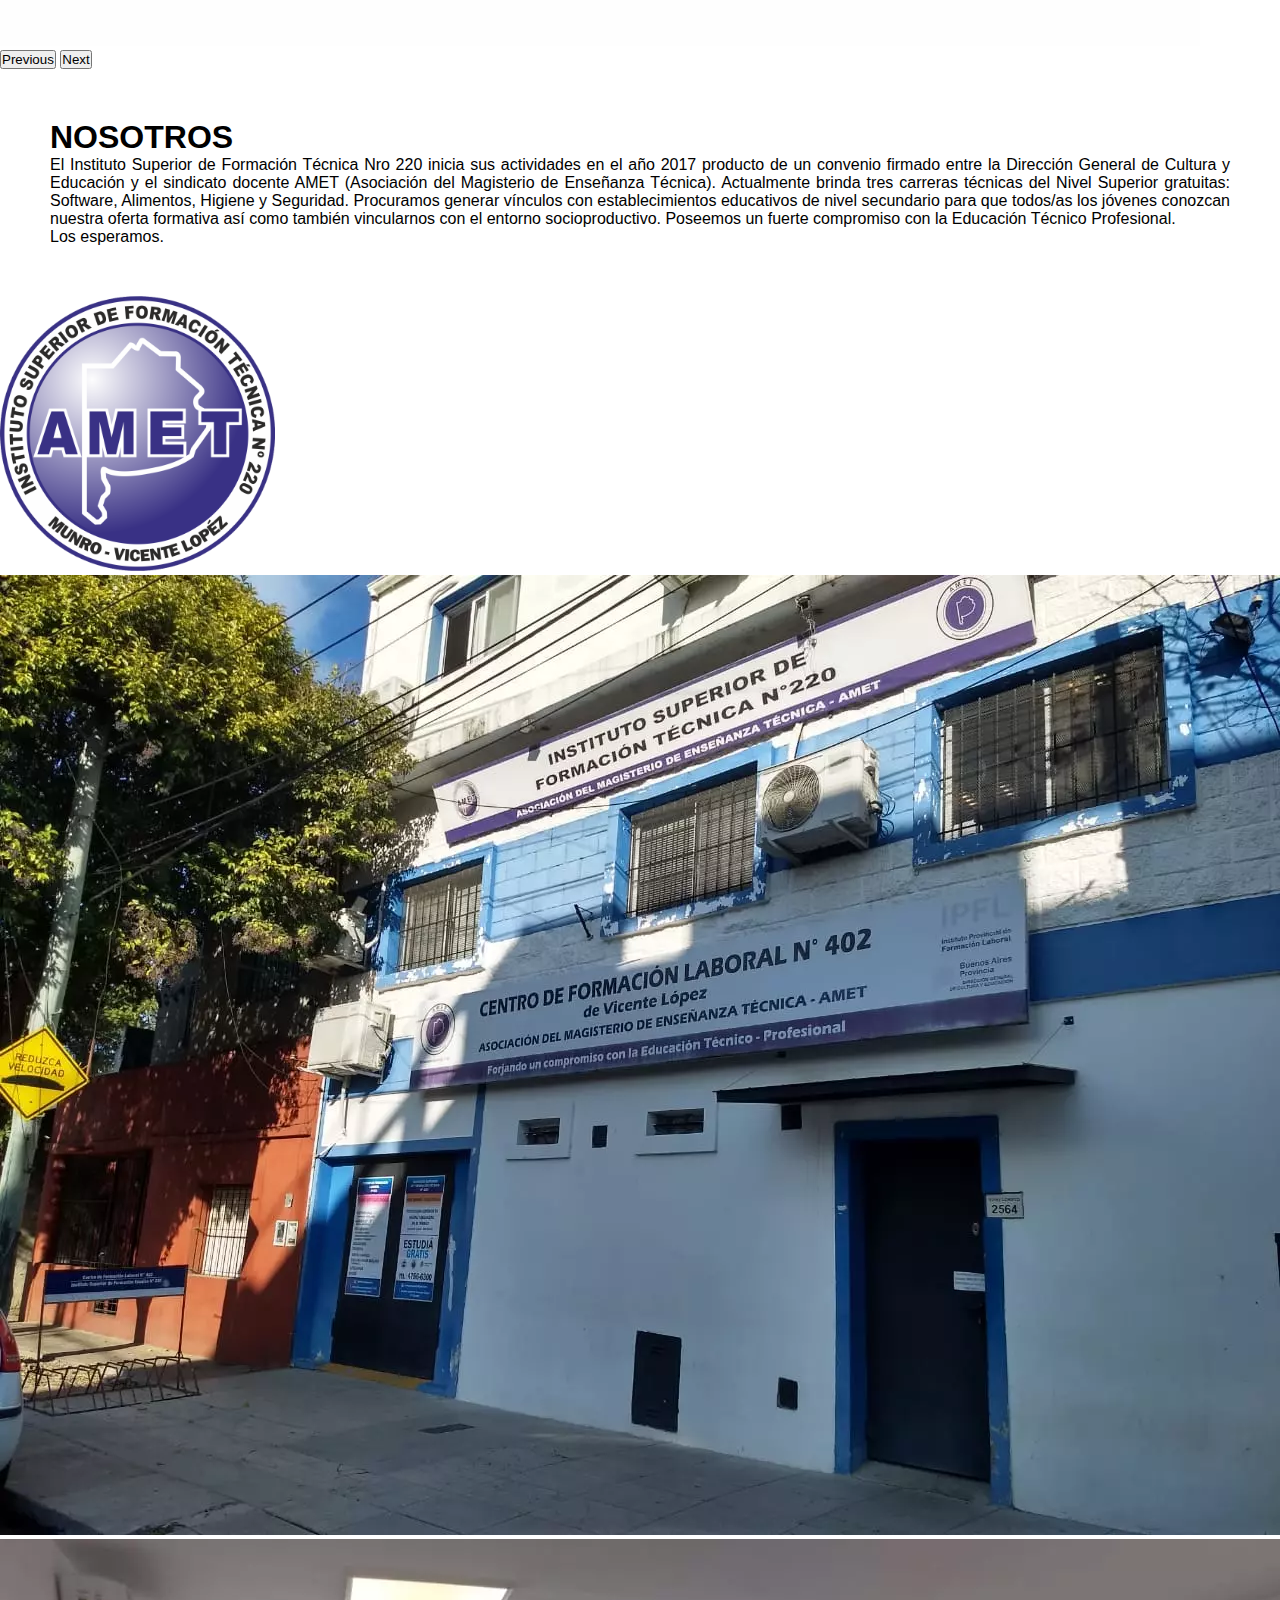
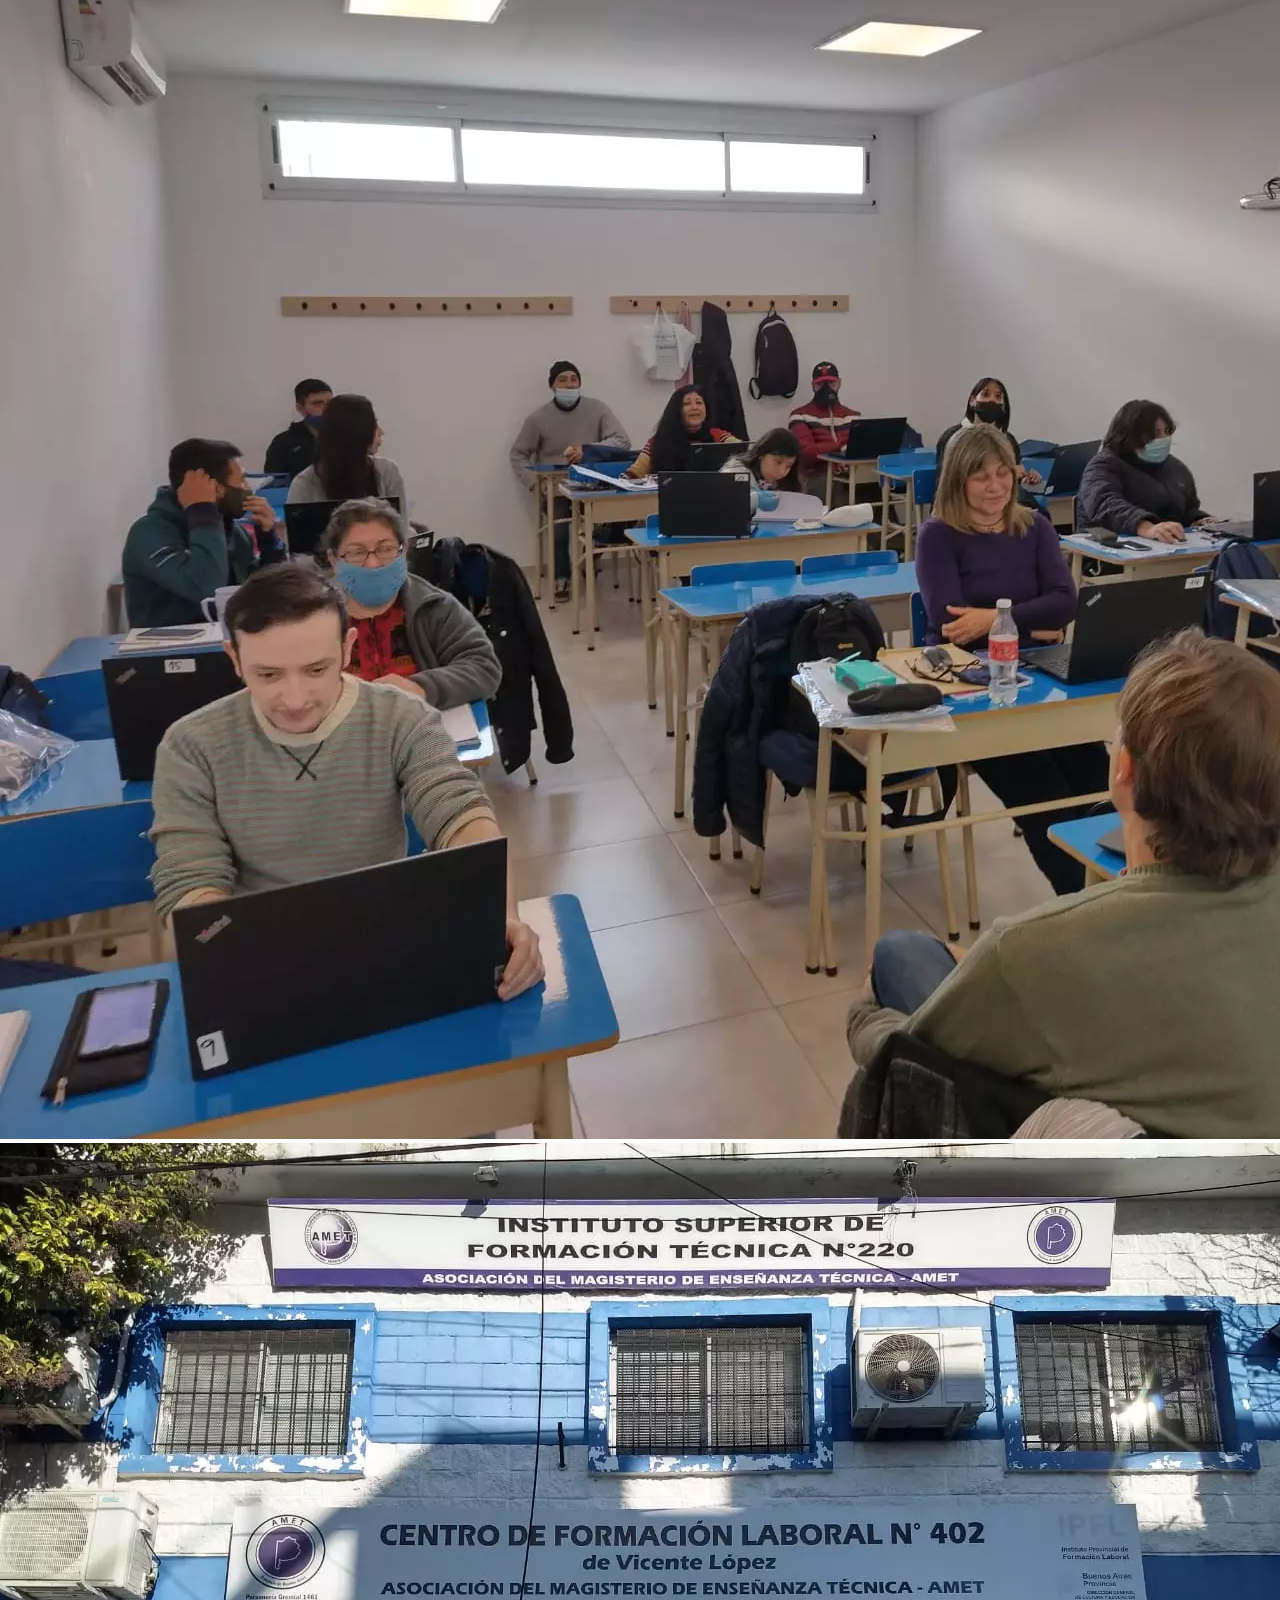
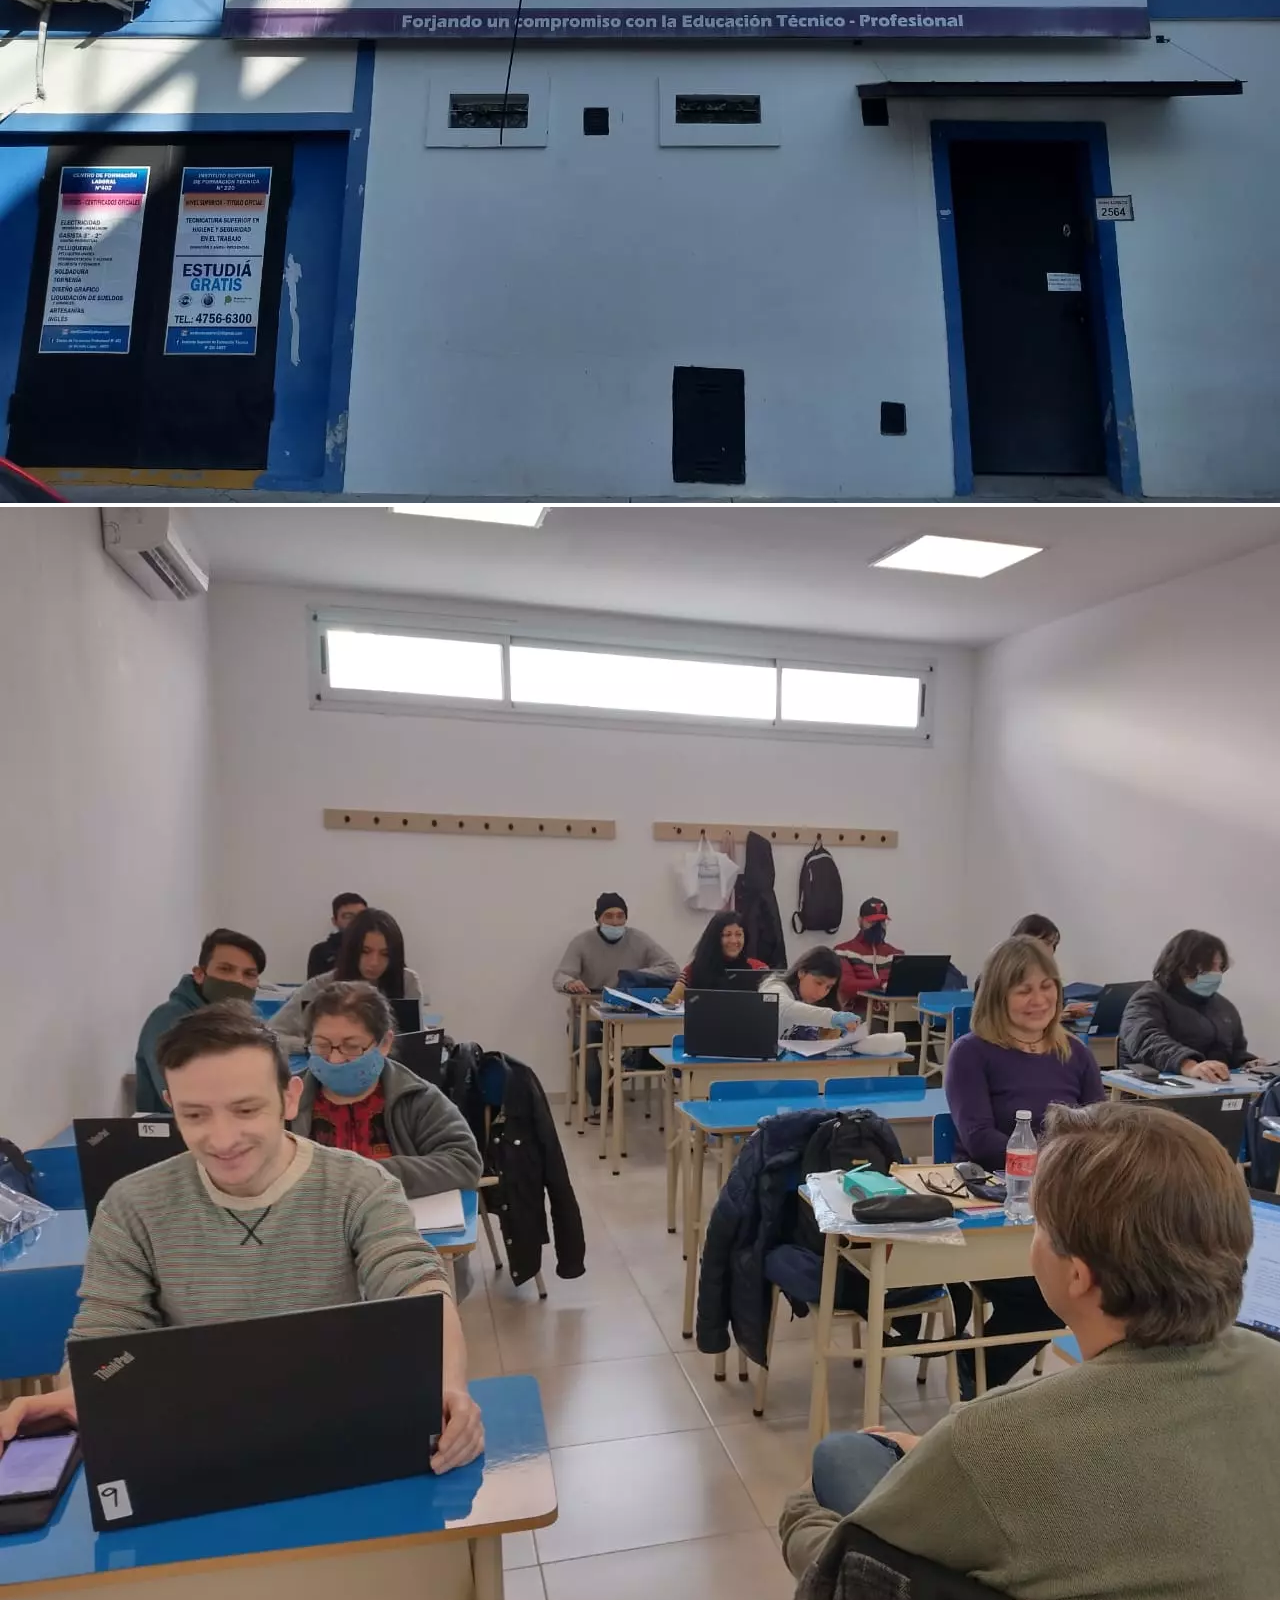
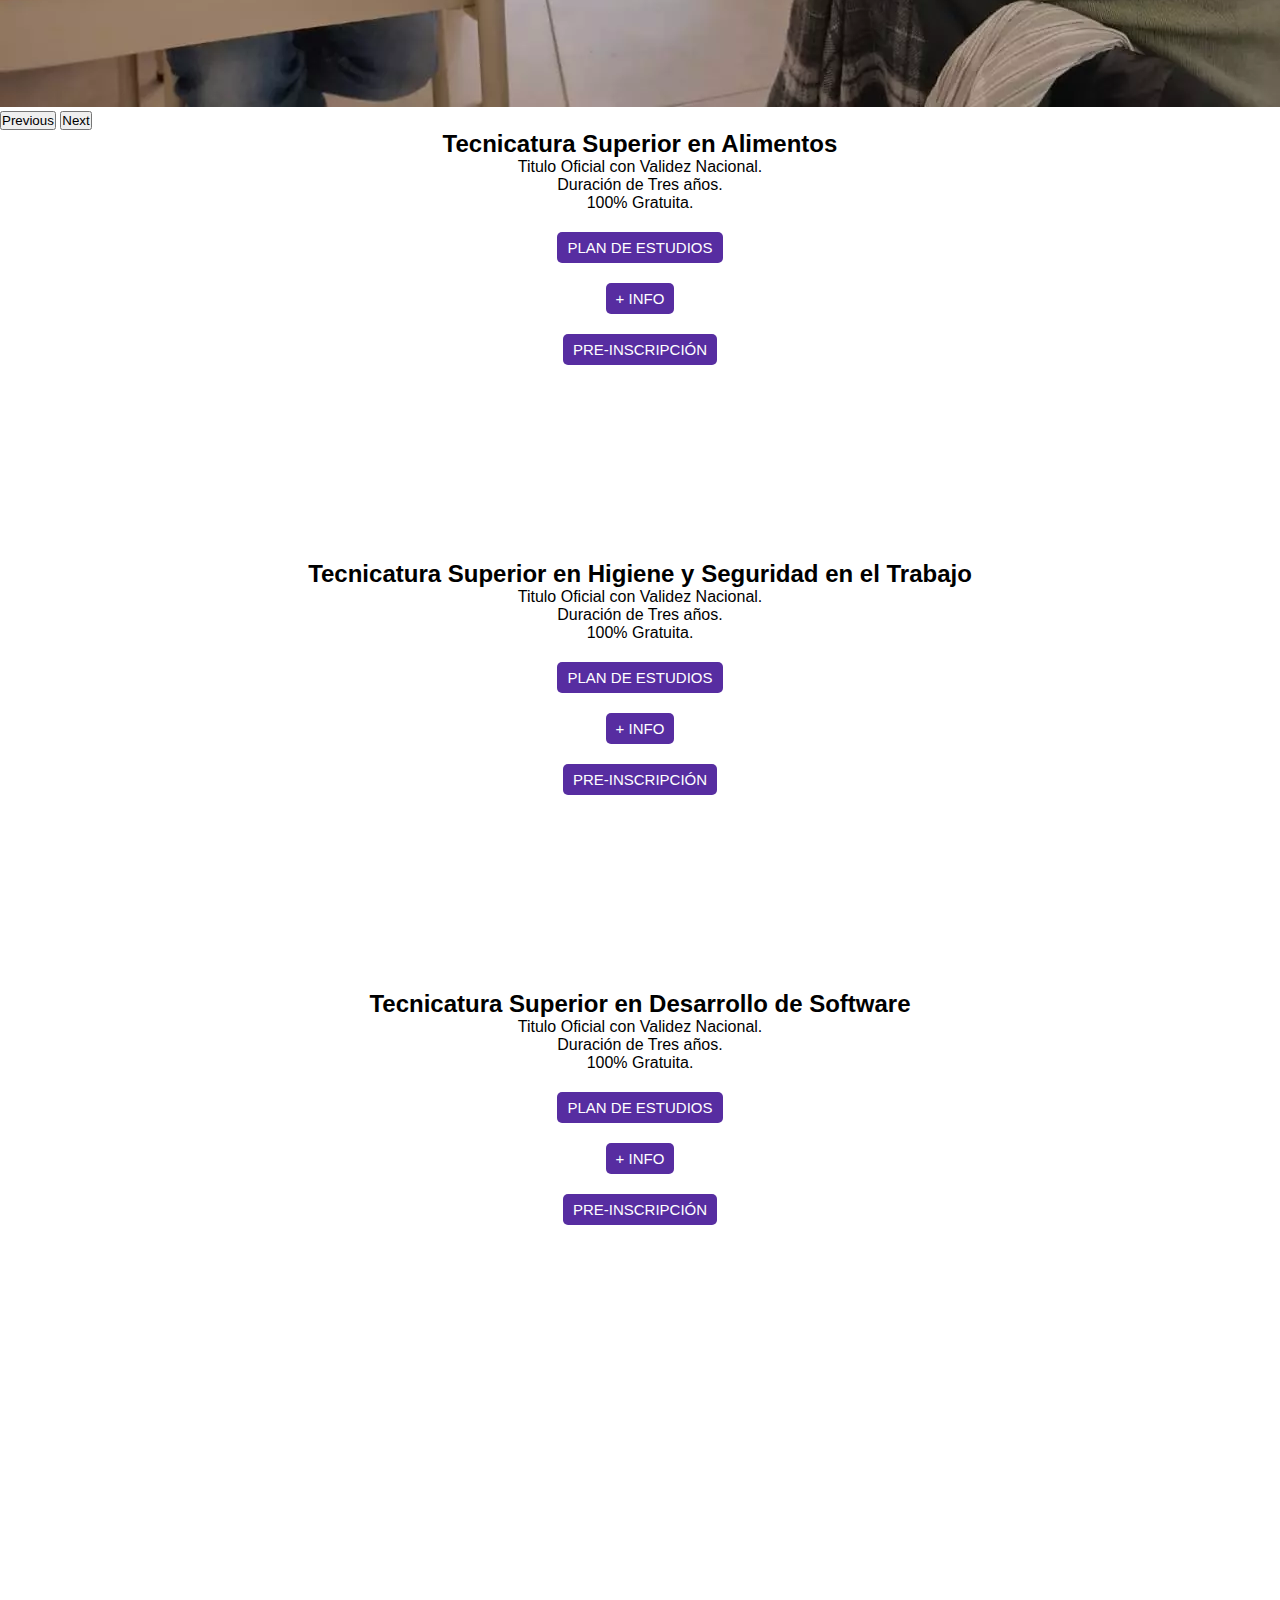
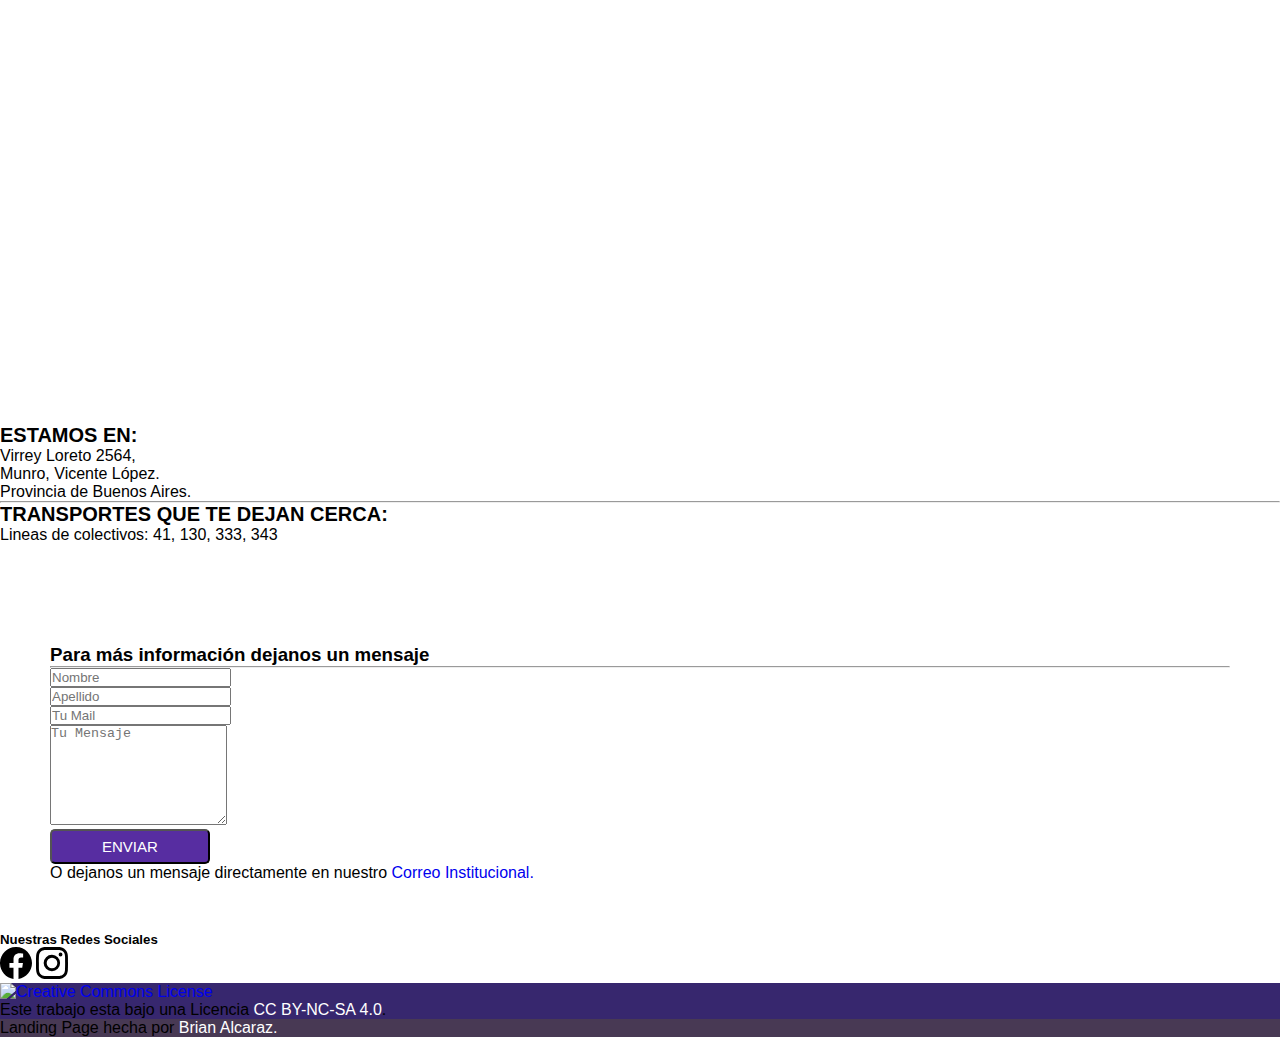
==== commit ed34cd0f: "Imagenes formato webp" ====
--- a/index.html
+++ b/index.html
@@ -88,16 +88,16 @@
     <div id="carouselExampleFade" class="carousel slide carousel-fade" data-bs-ride="carousel" data-bs-interval="3000">
       <div class="carousel-inner">
         <div class="carousel-item active" data-bs-interval="3200">
-          <img src="img/foto9.jpeg" class="d-block w-100" alt="ISFT N°220 - Edificio Institucional">
+          <img src="img/foto9.webp" class="d-block w-100" alt="ISFT N°220 - Edificio Institucional">
         </div>
         <div class="carousel-item">
-          <img src="img/foto3.jpeg" class="d-block w-100" alt="ISFT N°220 - Edificio Institucional">
+          <img src="img/foto3.webp" class="d-block w-100" alt="ISFT N°220 - Edificio Institucional">
         </div>
         <div class="carousel-item">
-          <img src="img/foto8.jpeg" class="d-block w-100" alt="ISFT N°220 - Edificio Institucional">
+          <img src="img/foto8.webp" class="d-block w-100" alt="ISFT N°220 - Edificio Institucional">
         </div>
         <div class="carousel-item">
-          <img src="img/foto1.jpeg" class="d-block w-100" alt="ISFT N°220 - Edificio Institucional">
+          <img src="img/foto1.webp" class="d-block w-100" alt="ISFT N°220 - Edificio Institucional">
         </div>
       </div>
       <button class="carousel-control-prev" type="button" data-bs-target="#carouselExampleFade" data-bs-slide="prev">
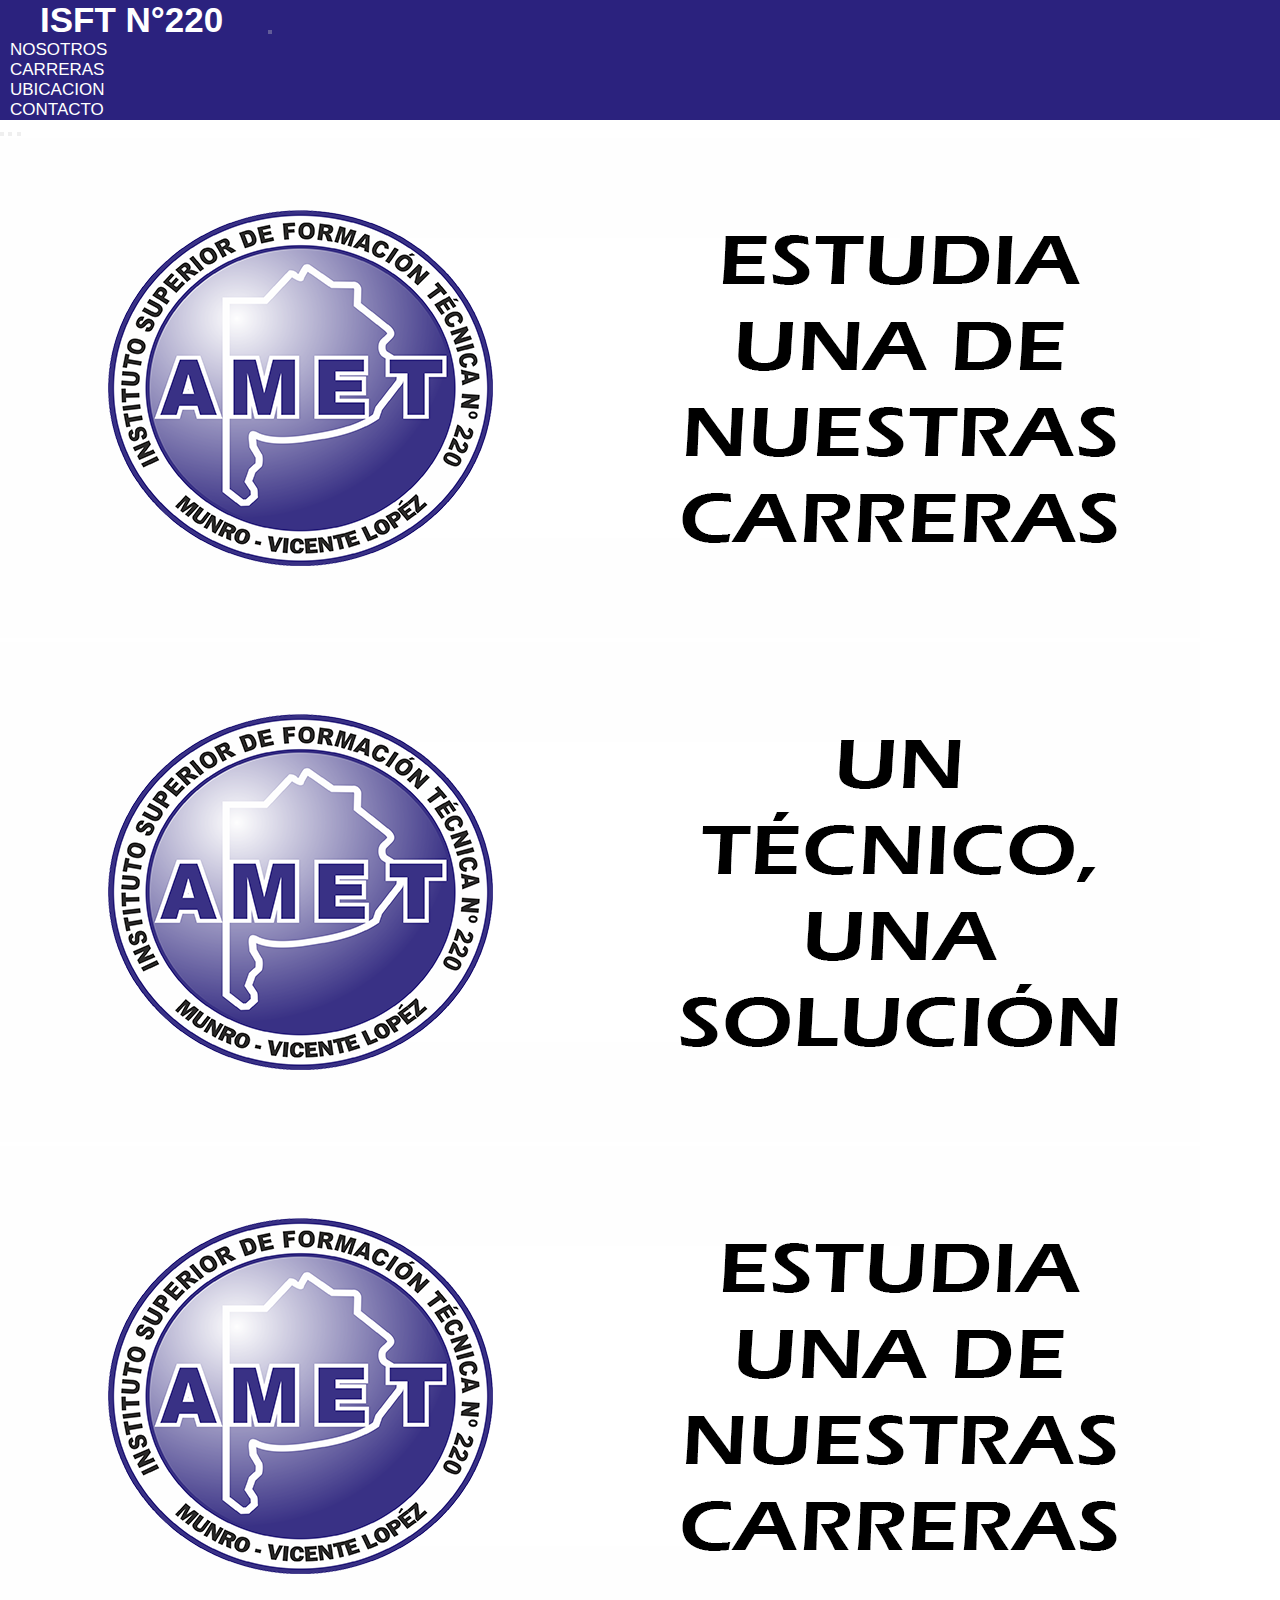
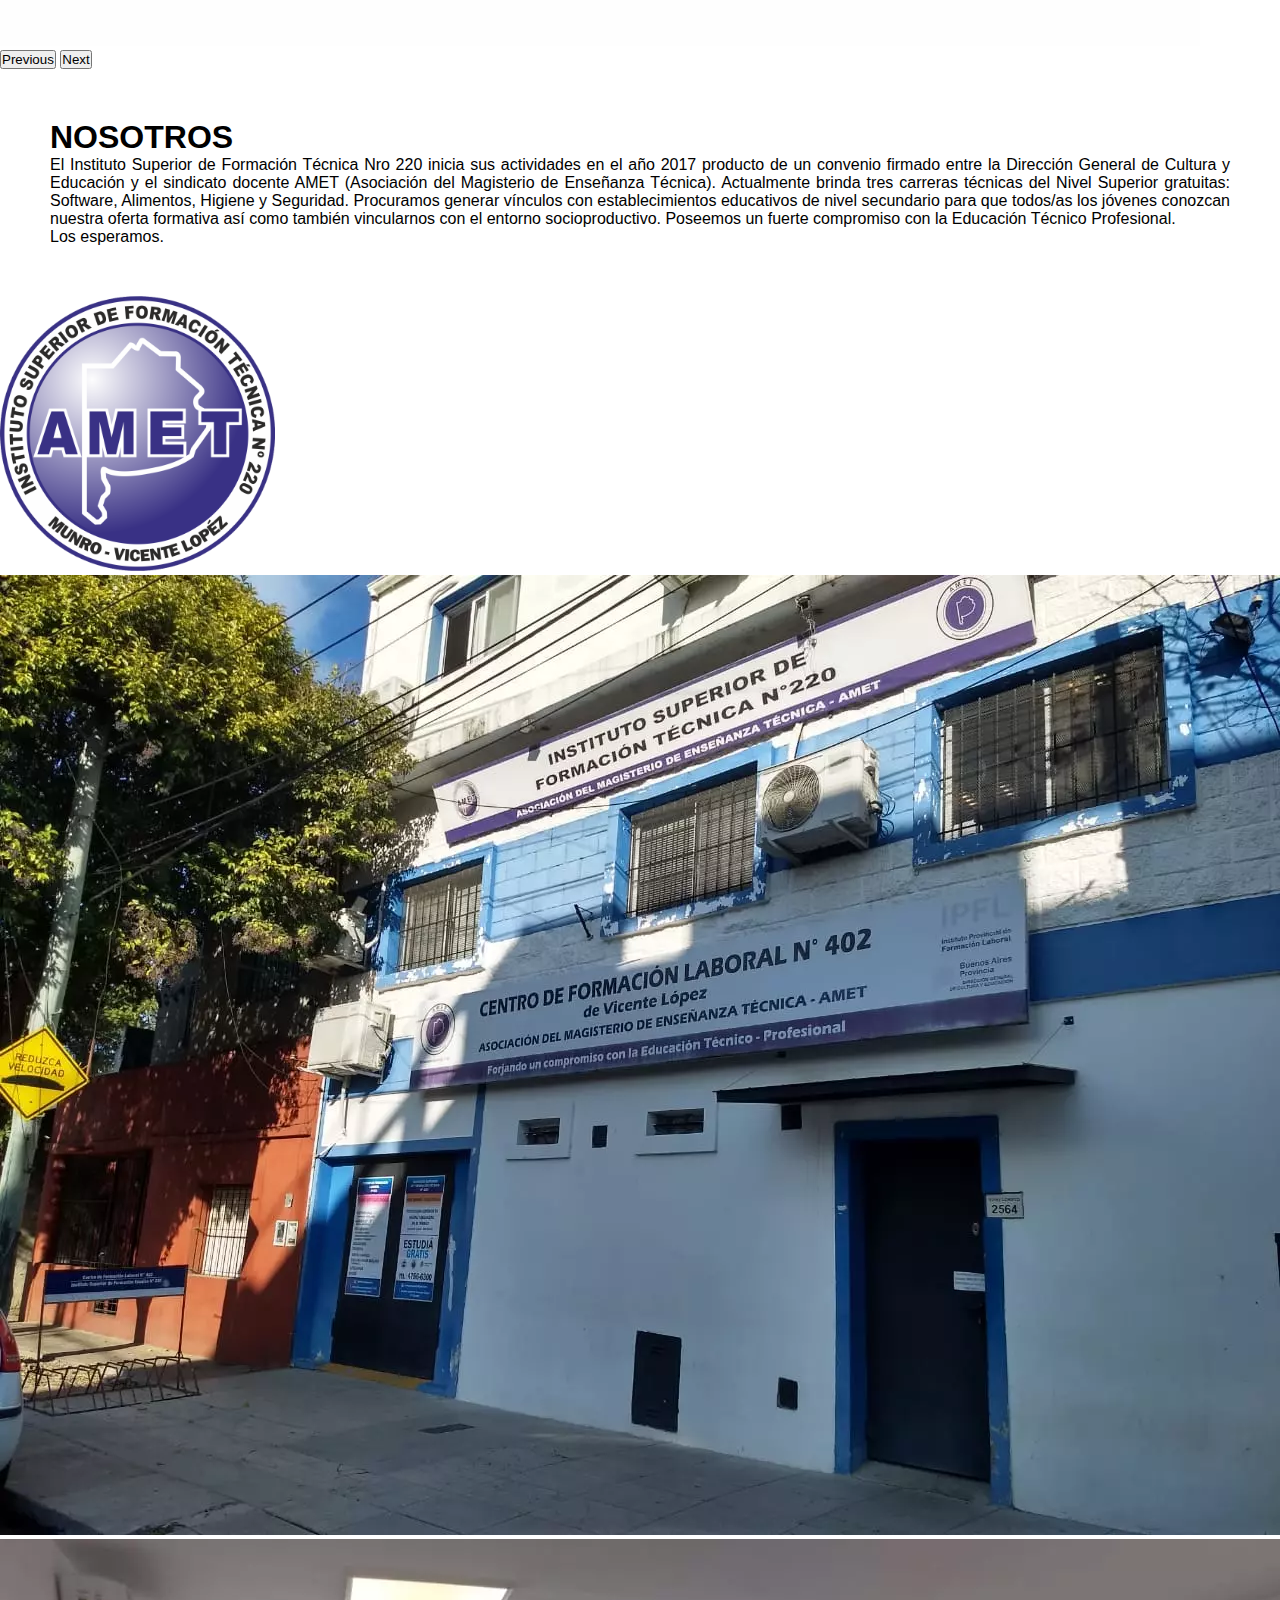
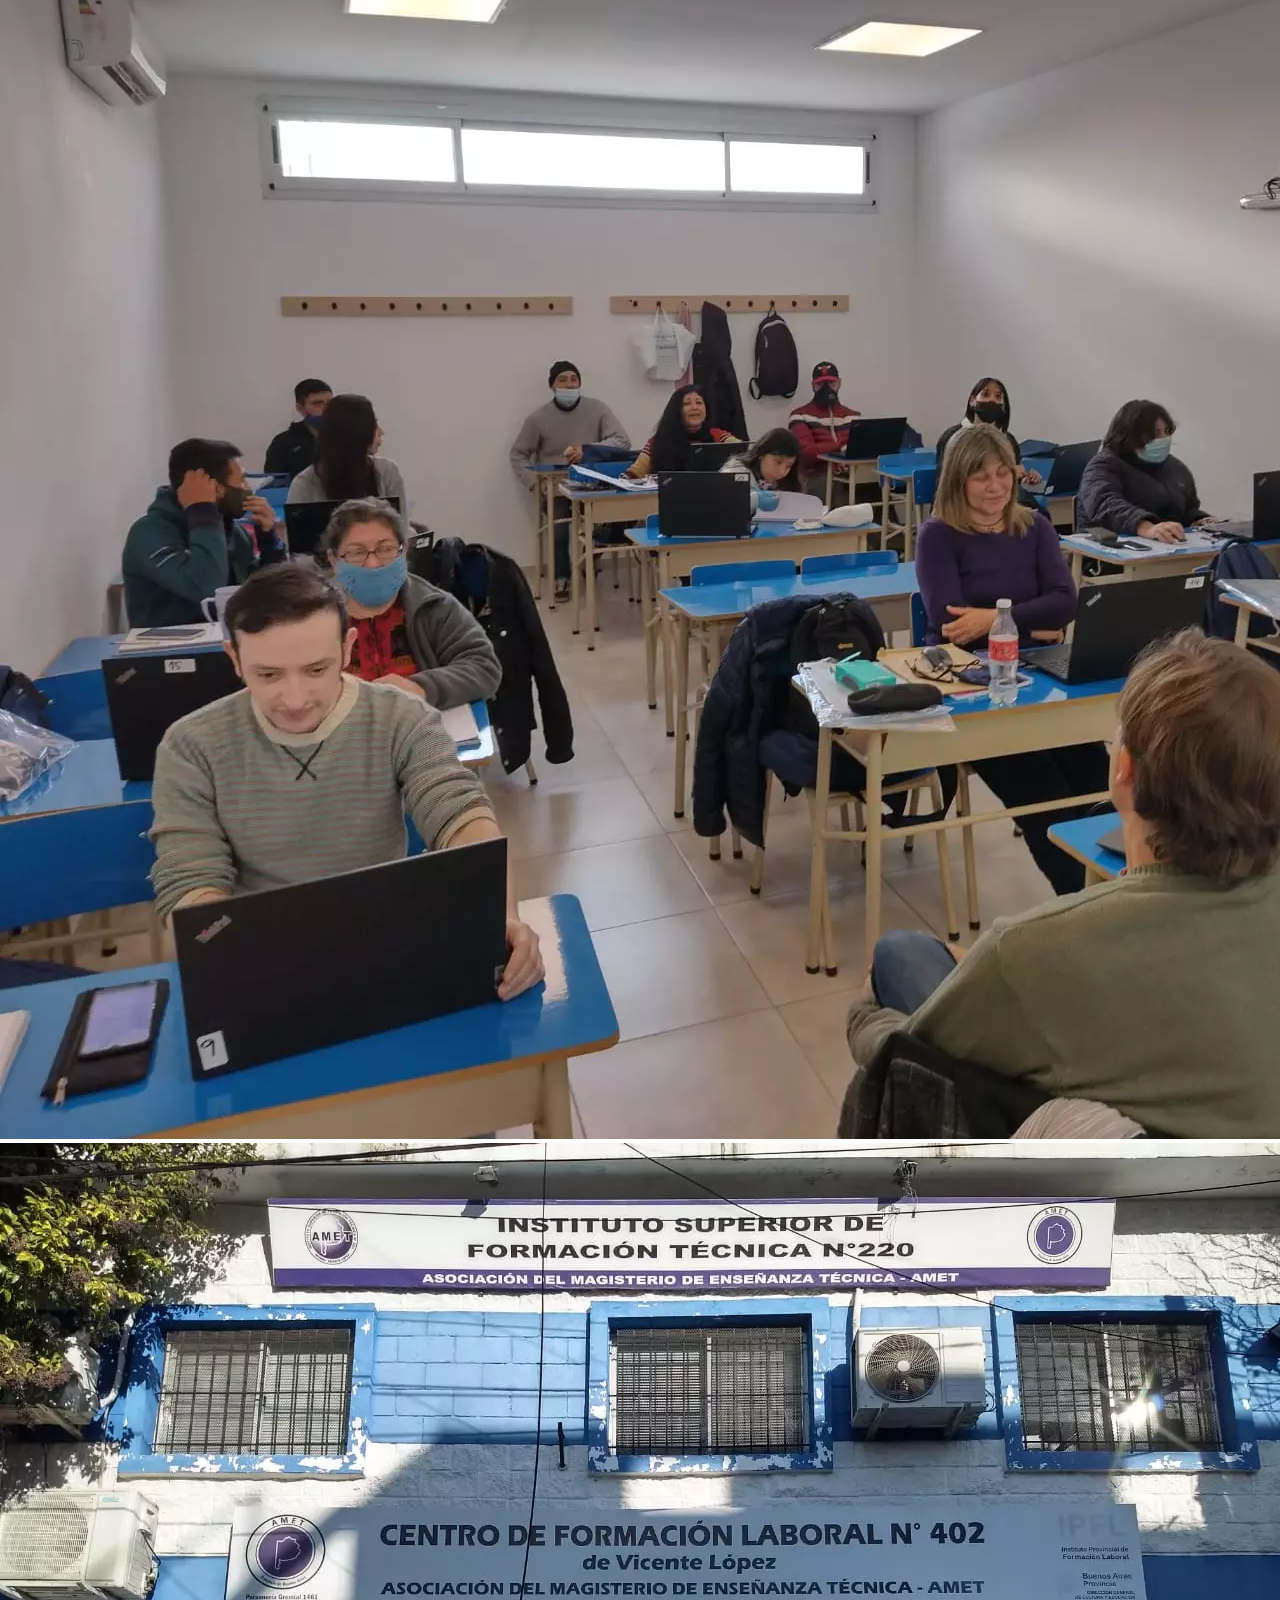
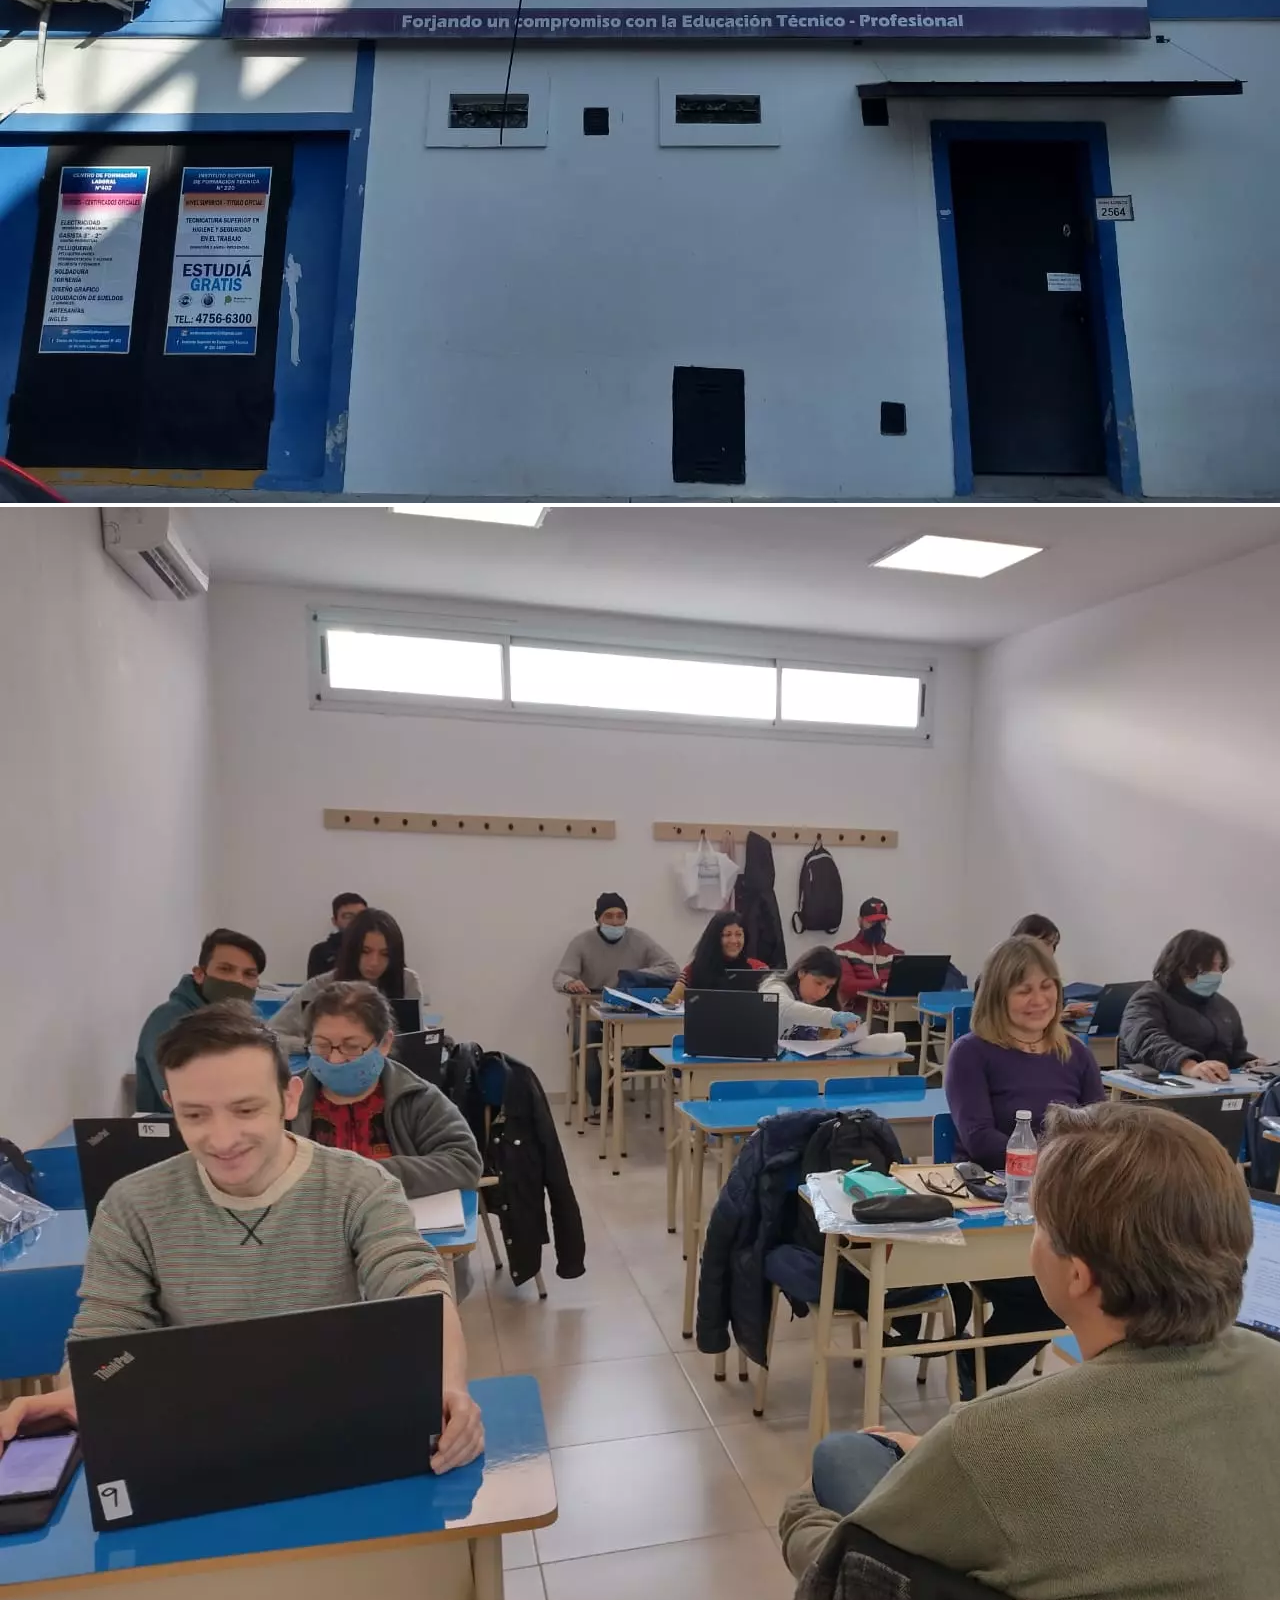
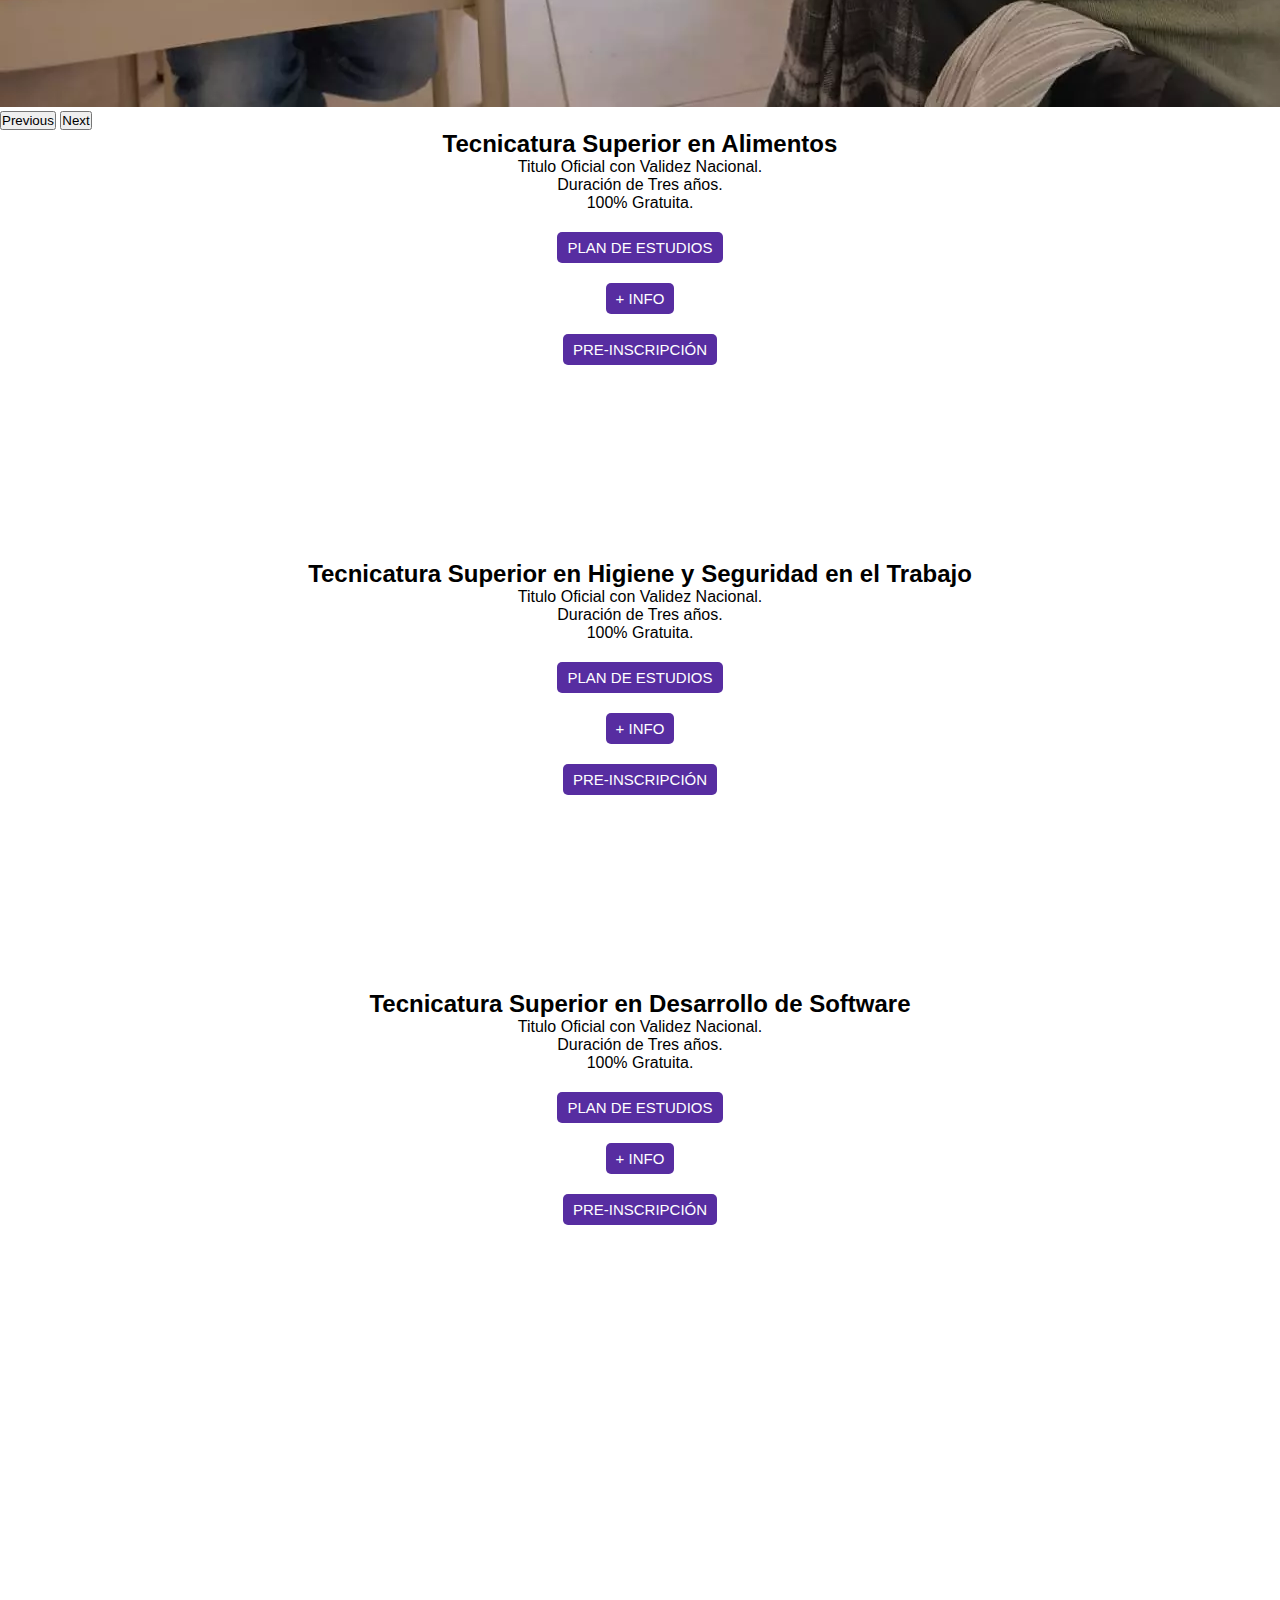
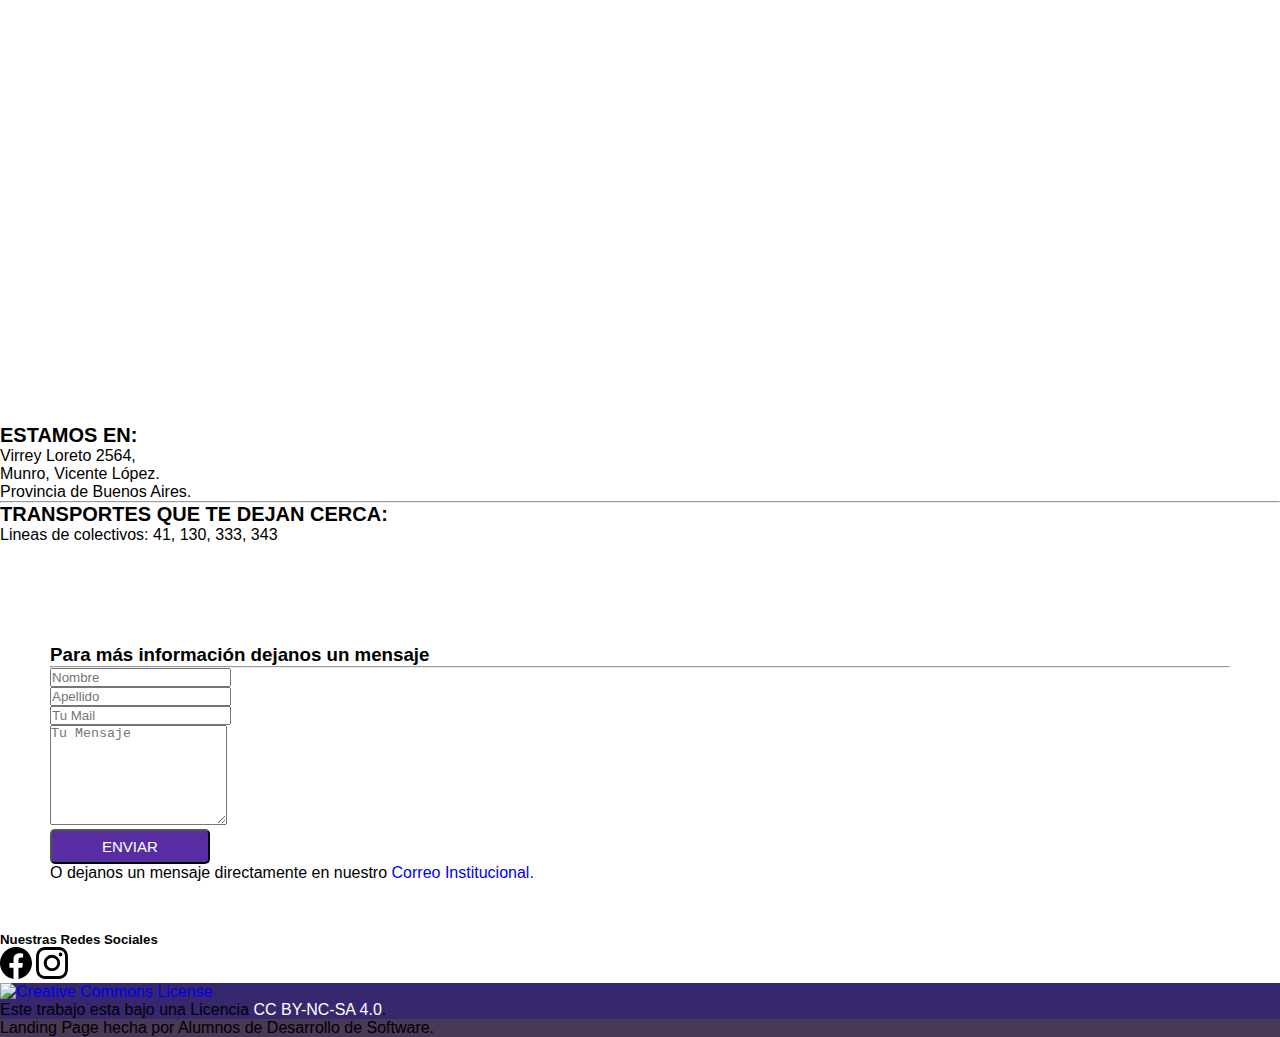
==== commit 035383ff: "cambios en el footer" ====
--- a/index.html
+++ b/index.html
@@ -229,7 +229,7 @@
     <div class="text-center text-white p-3" style="background-color: #37276e;">
       <a rel="license" href="http://creativecommons.org/licenses/by-nc-sa/4.0/"><img alt="Creative Commons License" style="border-width:0" src="https://i.creativecommons.org/l/by-nc-sa/4.0/88x31.png" /></a><br />Este trabajo esta bajo una Licencia <a rel="license" href="http://creativecommons.org/licenses/by-nc-sa/4.0/"><span class="color-github">CC BY-NC-SA 4.0</span></a>.
     </div>
-    <div class="text-center text-white p-2" style="background-color: rgba(45, 28, 59, 0.87);">Landing Page hecha por <a href="https://github.com/HolasoyBrianxd" target="_blank"><span class="color-github">Brian Alcaraz.</span></a>
+    <div class="text-center text-white p-2" style="background-color: rgba(45, 28, 59, 0.87);">Landing Page hecha por Alumnos de Desarrollo de Software.</span></a>
     </div>
   </footer>
   <!-- FIN FOOTER -->
